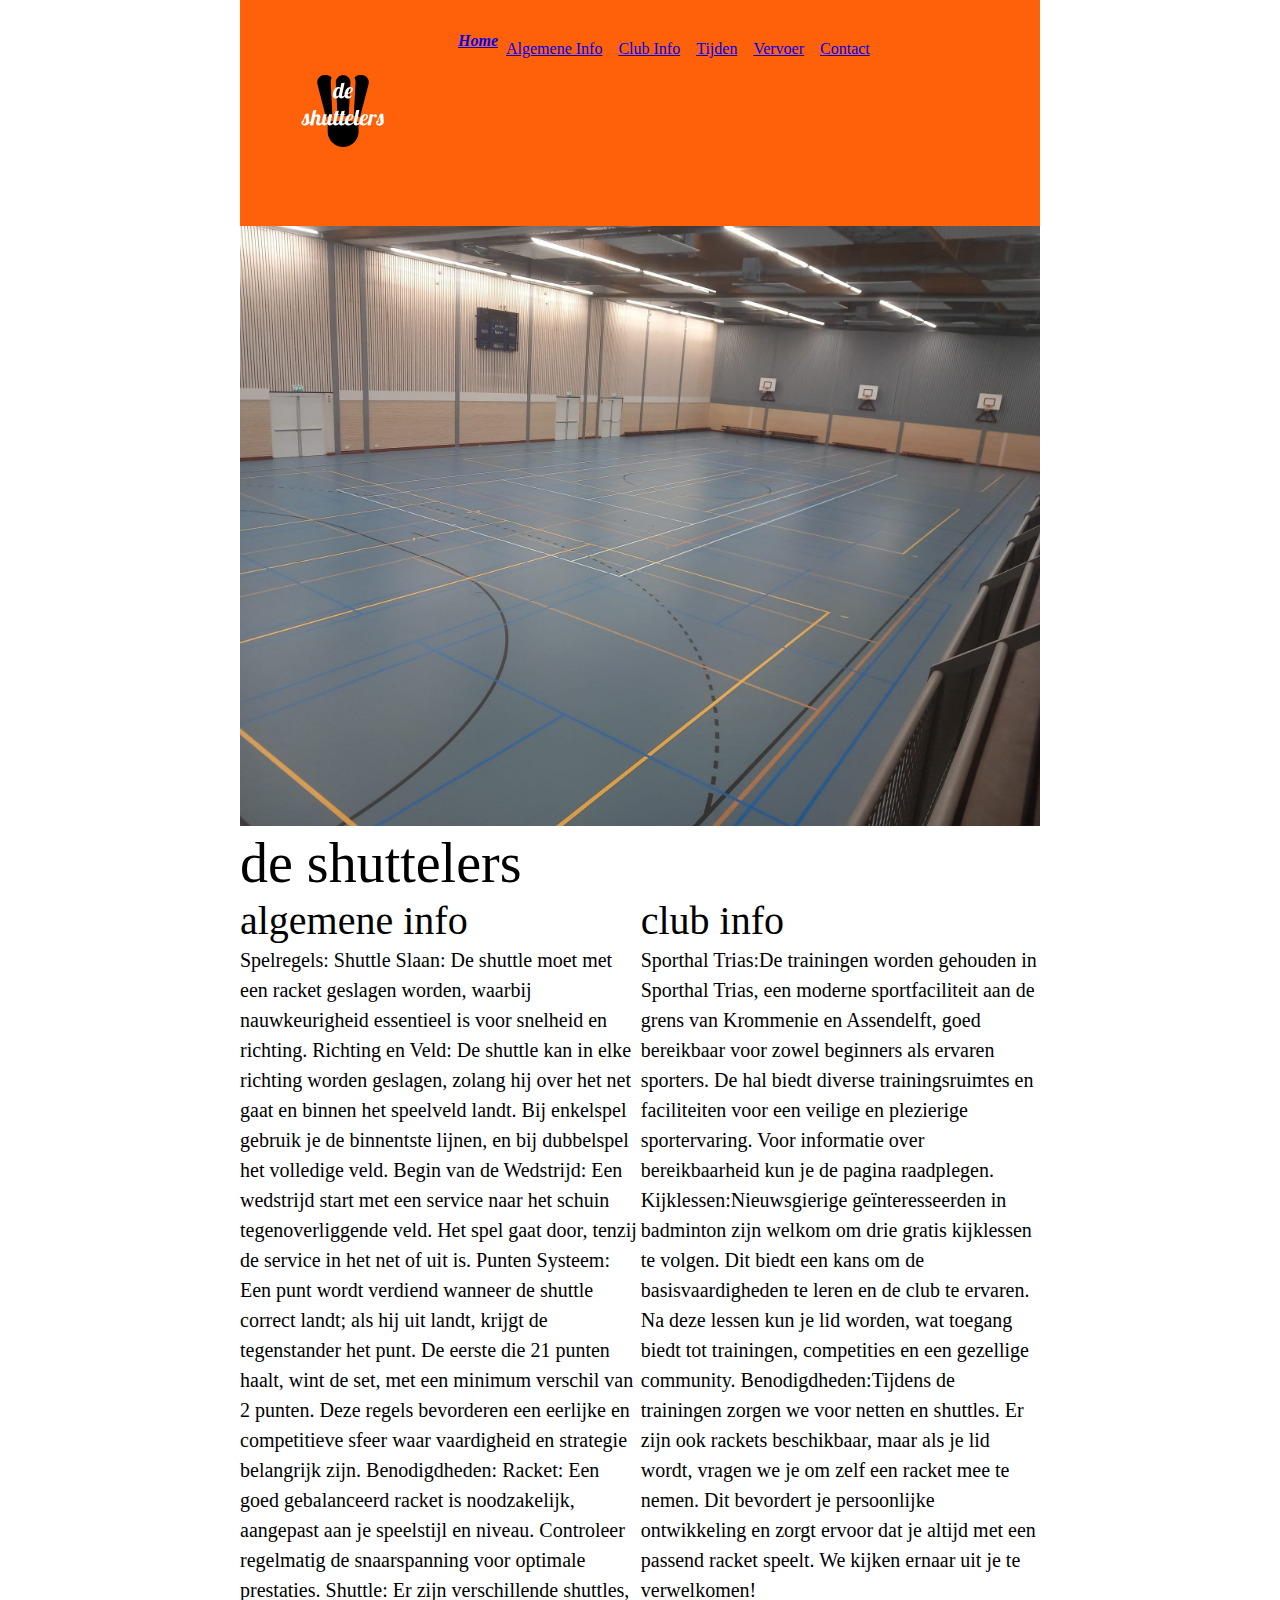
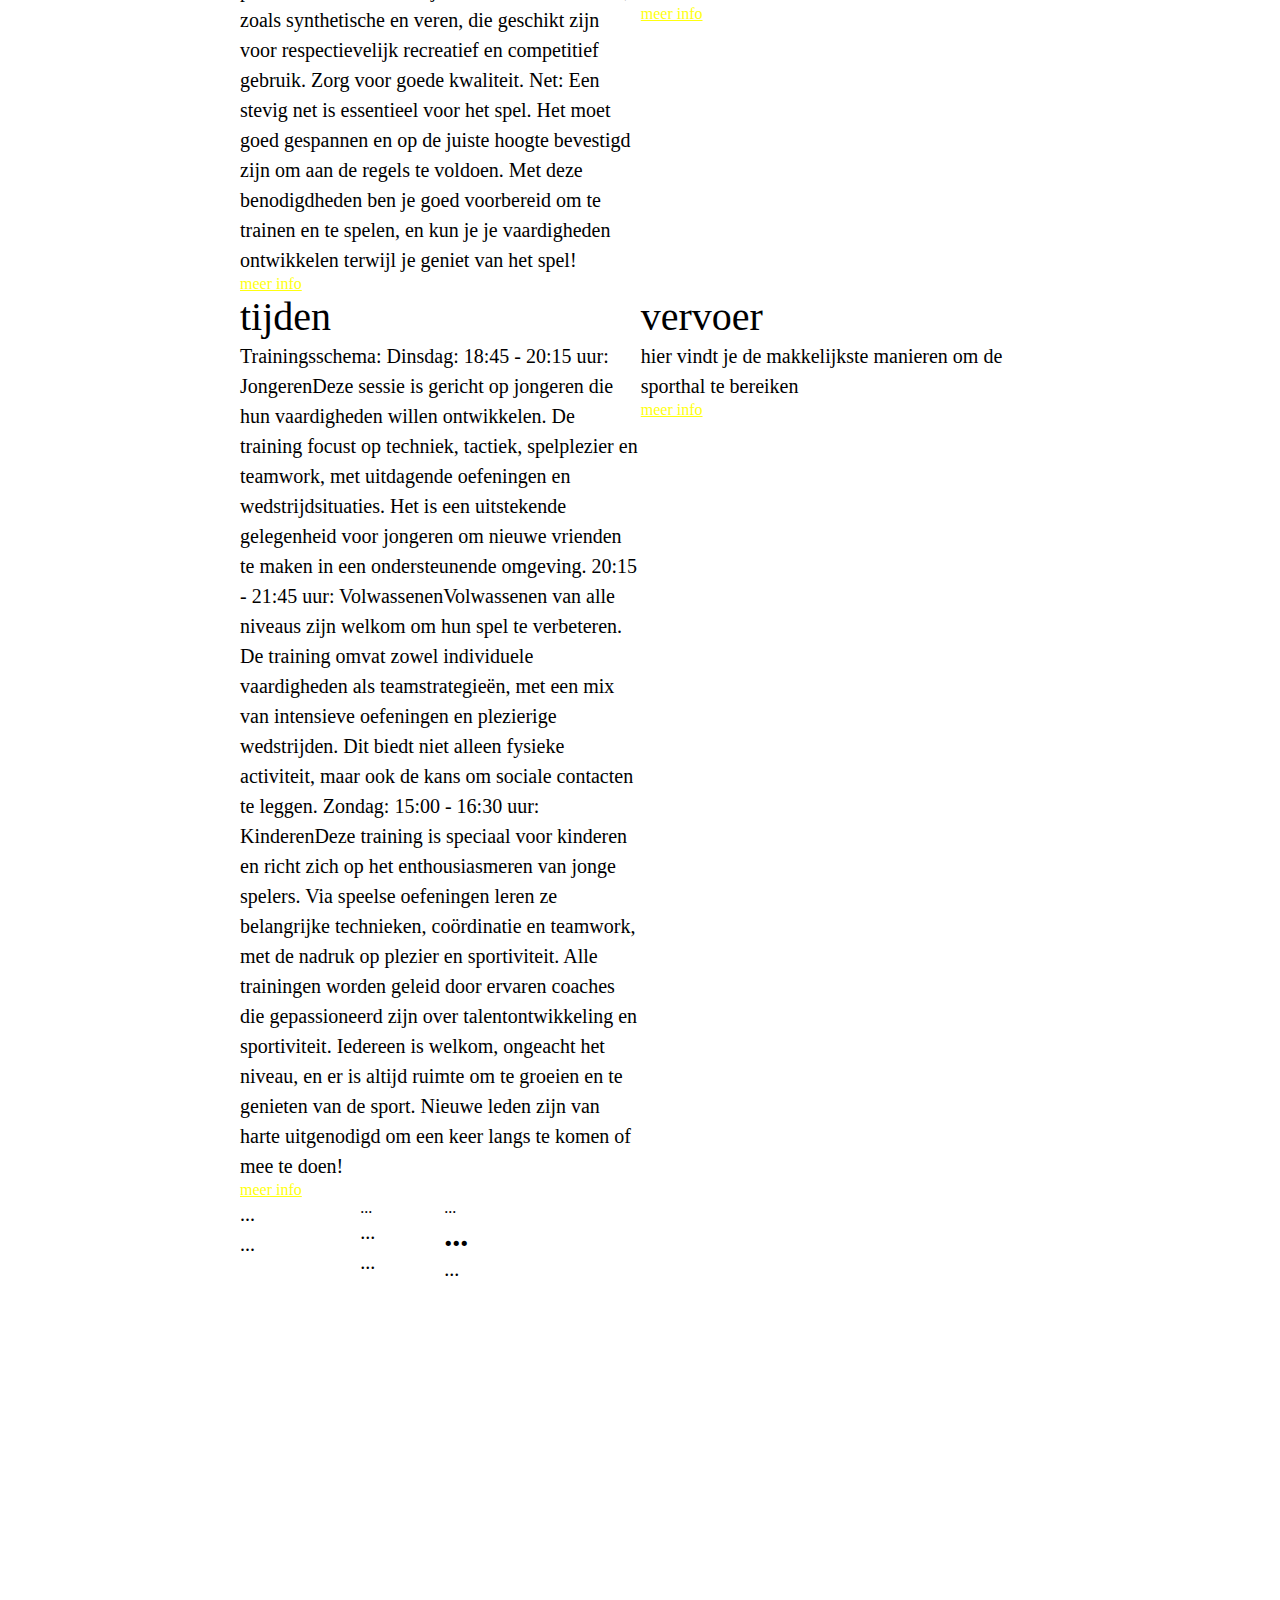
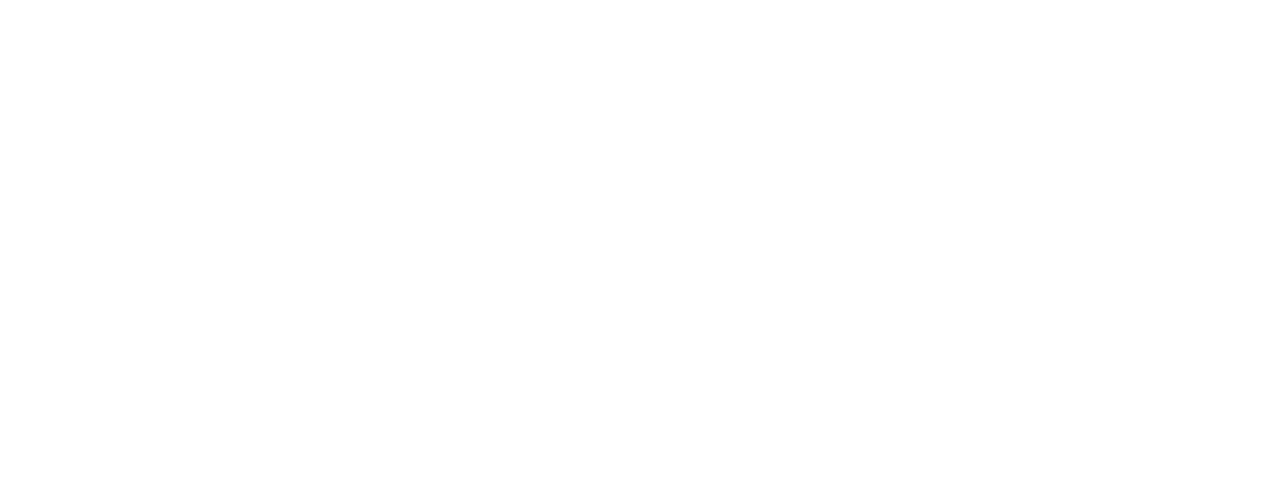
==== index.html @ aee412df "verbeteringen" ====
<!DOCTYPE html>
<html lang="en">
    <head>
        <meta charset="utf-8">
        <meta name = "keywords" content= "...">
        <meta name= "description" content="...">
        <link rel="stylesheet"
                type="text/css"
                href="./css/home_style.css"
                />
        <meta name= author content="...">
        <title>de shuttlers.home</title>

    </head>
    <body>
        <section id="allnav">
            <img id="mainlogo" src="img/logo.png" alt="logo">
            <nav id="computernav">
               
            
                <ul>
          
                    <li>
                        <em><strong> <a href="index.html">Home</a></strong></em>
                    </li>
                    <li>
                        <a href="algemene_info.html">Algemene Info</a>
                    </li>
                    <li>
                        <a href="club_info.html">Club Info</a>
                    </li>
                    <li>
                        <a href="tijden.html">Tijden</a>
                    </li>
                    <li>
                        <a href="vervoer.html">Vervoer</a>
                    </li>
                    <li>
                        <a href="contact.html">Contact</a>
                    </li>
                </ul>
            
            </nav>
            <section id="phonenav">
                <input type="checkbox" id="menu-toggle">
                <label for="menu-toggle" class="hamburger">
                    <span></span>
                    <span></span>
                    <span></span>
                </label>
    
                <nav class="menu">
                    <ul>
          
                        <li>
                            <em><strong><a href="index.html">Home</a></strong></em>
                        </li>
                        <li>
                            <a href="algemene_info.html">Algemene Info</a>
                        </li>
                        <li>
                            <a href="club_info.html">Club Info</a>
                        </li>
                        <li>
                            <a href="tijden.html">Tijden</a>
                        </li>
                        <li>
                            <a href="vervoer.html">Vervoer</a>
                        </li>
                        <li>
                            <a href="contact.html">Contact</a>
                        </li>
                    </ul>
                </nav>
            </section>
        </section>


        <header>
           
            <img id="headerImg" src="img/zaal.jpg" alt="zaal">
            <h1 class="mobile">
                de shuttelers
            </h1>
            <h1 class="desktop">
                de shuttelers
            </h1>
        </header>
      
        <article>
            <a href="#"></a>
            <header>
                 <h3 class="mobile">
                    algemene info
                </h3>
                <h3 class="desktop">
                    algemene info
                </h3>
    
            </header>
            <p>

Spelregels:
Shuttle Slaan: De shuttle moet met een racket geslagen worden, waarbij nauwkeurigheid essentieel is voor snelheid en richting.
Richting en Veld: De shuttle kan in elke richting worden geslagen, zolang hij over het net gaat en binnen het speelveld landt. Bij enkelspel gebruik je de binnentste lijnen, en bij dubbelspel het volledige veld.
Begin van de Wedstrijd: Een wedstrijd start met een service naar het schuin tegenoverliggende veld. Het spel gaat door, tenzij de service in het net of uit is.
Punten Systeem: Een punt wordt verdiend wanneer de shuttle correct landt; als hij uit landt, krijgt de tegenstander het punt. De eerste die 21 punten haalt, wint de set, met een minimum verschil van 2 punten.
Deze regels bevorderen een eerlijke en competitieve sfeer waar vaardigheid en strategie belangrijk zijn.
Benodigdheden:
Racket: Een goed gebalanceerd racket is noodzakelijk, aangepast aan je speelstijl en niveau. Controleer regelmatig de snaarspanning voor optimale prestaties.
Shuttle: Er zijn verschillende shuttles, zoals synthetische en veren, die geschikt zijn voor respectievelijk recreatief en competitief gebruik. Zorg voor goede kwaliteit.
Net: Een stevig net is essentieel voor het spel. Het moet goed gespannen en op de juiste hoogte bevestigd zijn om aan de regels te voldoen.
Met deze benodigdheden ben je goed voorbereid om te trainen en te spelen, en kun je je vaardigheden ontwikkelen terwijl je geniet van het spel!
    
            </p>
             <a href="algemene_info.html">meer info</a>
                
        </article>
        <article>
            <a href="#"></a>
            <header>
                <h3 class="mobile">
                    club info
                </h3>
                    <h3 class="desktop">
                        club info
                    </h3>
    
            </header>
            <p>
                Sporthal Trias:De trainingen worden gehouden in Sporthal Trias, een moderne sportfaciliteit aan de grens van Krommenie en Assendelft, goed bereikbaar voor zowel beginners als ervaren sporters. De hal biedt diverse trainingsruimtes en faciliteiten voor een veilige en plezierige sportervaring. Voor informatie over bereikbaarheid kun je de pagina <vervoer> raadplegen.
                Kijklessen:Nieuwsgierige geïnteresseerden in badminton zijn welkom om drie gratis kijklessen te volgen. Dit biedt een kans om de basisvaardigheden te leren en de club te ervaren. Na deze lessen kun je lid worden, wat toegang biedt tot trainingen, competities en een gezellige community.
                 Benodigdheden:Tijdens de trainingen zorgen we voor netten en shuttles. Er zijn ook rackets beschikbaar, maar als je lid wordt, vragen we je om zelf een racket mee te nemen. Dit bevordert je persoonlijke ontwikkeling en zorgt ervoor dat je altijd met een passend racket speelt. We kijken ernaar uit je te verwelkomen!
    
            </p>
            <a href="club_info.html">meer info</a>
                
        </article>
        <article>
            <a href="#"></a>
            <header>
                <h3 class="mobile">
                    tijden
                </h3>
                <h3 class="desktop">
                    tijden
                </h3>
    
            </header>
            <p>
                Trainingsschema:
                Dinsdag:
                18:45 - 20:15 uur: JongerenDeze sessie is gericht op jongeren die hun vaardigheden willen ontwikkelen. De training focust op techniek, tactiek, spelplezier en teamwork, met uitdagende oefeningen en wedstrijdsituaties. Het is een uitstekende gelegenheid voor jongeren om nieuwe vrienden te maken in een ondersteunende omgeving.
                20:15 - 21:45 uur: VolwassenenVolwassenen van alle niveaus zijn welkom om hun spel te verbeteren. De training omvat zowel individuele vaardigheden als teamstrategieën, met een mix van intensieve oefeningen en plezierige wedstrijden. Dit biedt niet alleen fysieke activiteit, maar ook de kans om sociale contacten te leggen.
                Zondag:
                15:00 - 16:30 uur: KinderenDeze training is speciaal voor kinderen en richt zich op het enthousiasmeren van jonge spelers. Via speelse oefeningen leren ze belangrijke technieken, coördinatie en teamwork, met de nadruk op plezier en sportiviteit.
                Alle trainingen worden geleid door ervaren coaches die gepassioneerd zijn over talentontwikkeling en sportiviteit. Iedereen is welkom, ongeacht het niveau, en er is altijd ruimte om te groeien en te genieten van de sport. Nieuwe leden zijn van harte uitgenodigd om een keer langs te komen of mee te doen!
    
            </p>
            <a href="tijden.html">meer info</a>
            
        </article>
        <article>
            <a href="#"></a>
            <header>
                <h3 class="mobile">
                    vervoer
                </h3>
                <h3 class="desktop">
                    vervoer
                </h3>
    
            </header>
            <p>
                    
                hier vindt je de makkelijkste manieren om de sporthal te bereiken  
    
            </p>
            <a href="vervoer.html">meer info</a>
                
        </article>

        <footer>
            <section id="section1">
                <a href="#"></a>
                <p>
                    ...

                </p>
                <p>
                    ...

                </p>
                <a href="#"></a>

            </section>
            <section id =section2>
                <aside>
                    <header>
                        ...
                    </header>
                    <p>
                        ...
                    </p>
                    <p>
                        ...
                    </p>
                    <a href="#"></a>
                </aside>
                <article>
                    <header>
                        ...
                    </header>
                    <h1>
                        ...
                    </h1>
                    <p>
                        ...
                    </p>
                    <a href="#"></a>

                </article>
                <section>
                    <a href="#"></a>
                    <a href="#"></a>
                    <a href="#"></a>
                    <a href="#"></a>
                    <a href="#"></a>
                    <a href="#"></a>

                </section>
               

            </section>
        </footer>
        
    </body>
</html>
---- css/home_style.css ----
*
{
    border:0;
    margin:0;
    padding:0;
}
  body
  {
      width: 800px;
      margin: auto;
      display: grid;
      background-color: #FFF;
      grid-template-areas:
      "navtag      navtag      "
      "headertag   headertag   "
      "article1tag article2tag "
      "article3tag article4tag "
      "footertag   footertag   "
      ;
  
  }
  /* de definities  h1.mobile t/m p zijn om overeen te komen met de figma styles */
  
  h1.mobile
  {
      font-family: ABeeZee;
      font-size: 40px;
      font-style: normal;
      font-weight: 400;
      line-height: 120%;
  
  }
  h2.mobile
  {
      font-family: ABeeZee;
      font-size: 36px;
      font-style: normal;
      font-weight: 400;
      line-height: 120%;
  
  }
  h3.mobile
  {
      font-family: ABeeZee;
      font-size: 32px;
      font-style: normal;
      font-weight: 400;
      line-height: 120%;
  
  }
  h4.mobile
  {
      font-family: ABeeZee;
      font-size: 24px;
      font-style: normal;
      font-weight: 400;
      line-height: 140%;
  
  }
  h1.desktop
  {
      font-family: ABeeZee;
      font-size: 56px;
      font-style: normal;
      font-weight: 400;
      line-height: 120%;
  
  }
  h2.desktop
  {
      font-family: ABeeZee;
      font-size: 48px;
      font-style: normal;
      font-weight: 400;
      line-height: 120%;
  
  }
  h3.desktop
  {
      font-family: ABeeZee;
      font-size: 40px;
      font-style: normal;
      font-weight: 400;
      line-height: 120%;
  
  }
  h4.desktop
  {
      font-family: ABeeZee;
      font-size: 32px;
      font-style: normal;
      font-weight: 400;
      line-height: 130%;
  
  }
  p
  {
      font-family: "Open Sans";
      font-size: 20px;
      font-style: normal;
      font-weight: 400;
      line-height: 150%; 
  
  }
  p>img
  {
      width: 50%;
  }
  #allnav
  {
      background-color: #FF600A;
      grid-area: navtag;
  
  }
  a
  {
    
      height: 100%;
      float: left;
  }
  #mainlogo
      {
          float: left;
      }
  a>img
      {
      display: block;
      margin: auto;
      height: 100%;
  }
  #headerImg
      {
          width: 100%;
      }
  ul
  {
      
      text-align: center; 
      display: block;
  }
  ul>li
  {
      display: inline;
  
  }
  ul>li>a
  {
      padding:8px;
  
  }
  nav
  {
      clear: right;
      padding-top: 2em;
      padding-bottom: 2em;
      background-color: #FF600A;
  }
  article>a
  {
      color: #FFFF10;
  
  }
  #article1
  {
      grid-area: article1tag;
  
  }
  #article2
  {
      grid-area: article2tag;
  
  }
  #article3
  {
      grid-area: article3tag;
  
  }
  #article4
  {
      grid-area: article4tag;
  
  }
 header
 {
    grid-area: headertag;

 }
  
  footer
  {
      clear: both;
      width: 100%;
  }
  #section1
  {
      width: 30%;
      float: left;
  }
  #section2
  {
      width: 70%;
      float: left;
  }
  #section2>aside
  {
      width: 30%;
      float: left;
  }
  #section2>article
  {
      width: 30%;
      float: left;
  }
  #section2>section
  {
      width: 40%;
      float: left;
  }
  #section2>section>a>img
  {
      width: 20%;
      margin: 5%;
  }
  #menu-toggle
  {
      display: none;
  
  }
  .hamburger
  {
      position: relative;
      display: inline-block;
      width: 30px;
      height: 20px;
      cursor: pointer;
  
  }
  .hamburger span
  {
      position: absolute;
      left: 0;
      right: 0;
      height: 3px;
      background-color: #FFFF10;
  
  }
  .hamburger span:nth-child(1)
  {
      top: 0;
  
  }
  .hamburger span:nth-child(2)
  {
      top: 9px;
  
  }
  .hamburger span:nth-child(3)
  {
      bottom:  0;
  
  }
  .menu
  {
      position: absolute;
      top: 0;
      right: -300px;
      width: 300px;
      height: 100%;
      background-color: #FF600A;
      color: #FFF;
  
  
  }
  .menu ul
  {
      list-style-type: none;
      padding: 0;
      margin: 0;
  
  }
  .menu li ul
  {
      padding: 10px;
  }
  .menu li ul a
  {
      color: #FFF;
      text-decoration: none;
  }
  #menu-toggle:checked~.menu
  {
      left: 0;
  }
  @media screen and (min-width:769px)
  {
      #phonenav,.mobile
      {
      display: none;
  
      }   
      
  }
  @media screen and (max-width:768px) 
  {
      #computernav,.desktop
      {
      display: none;
  
      }
      
  }
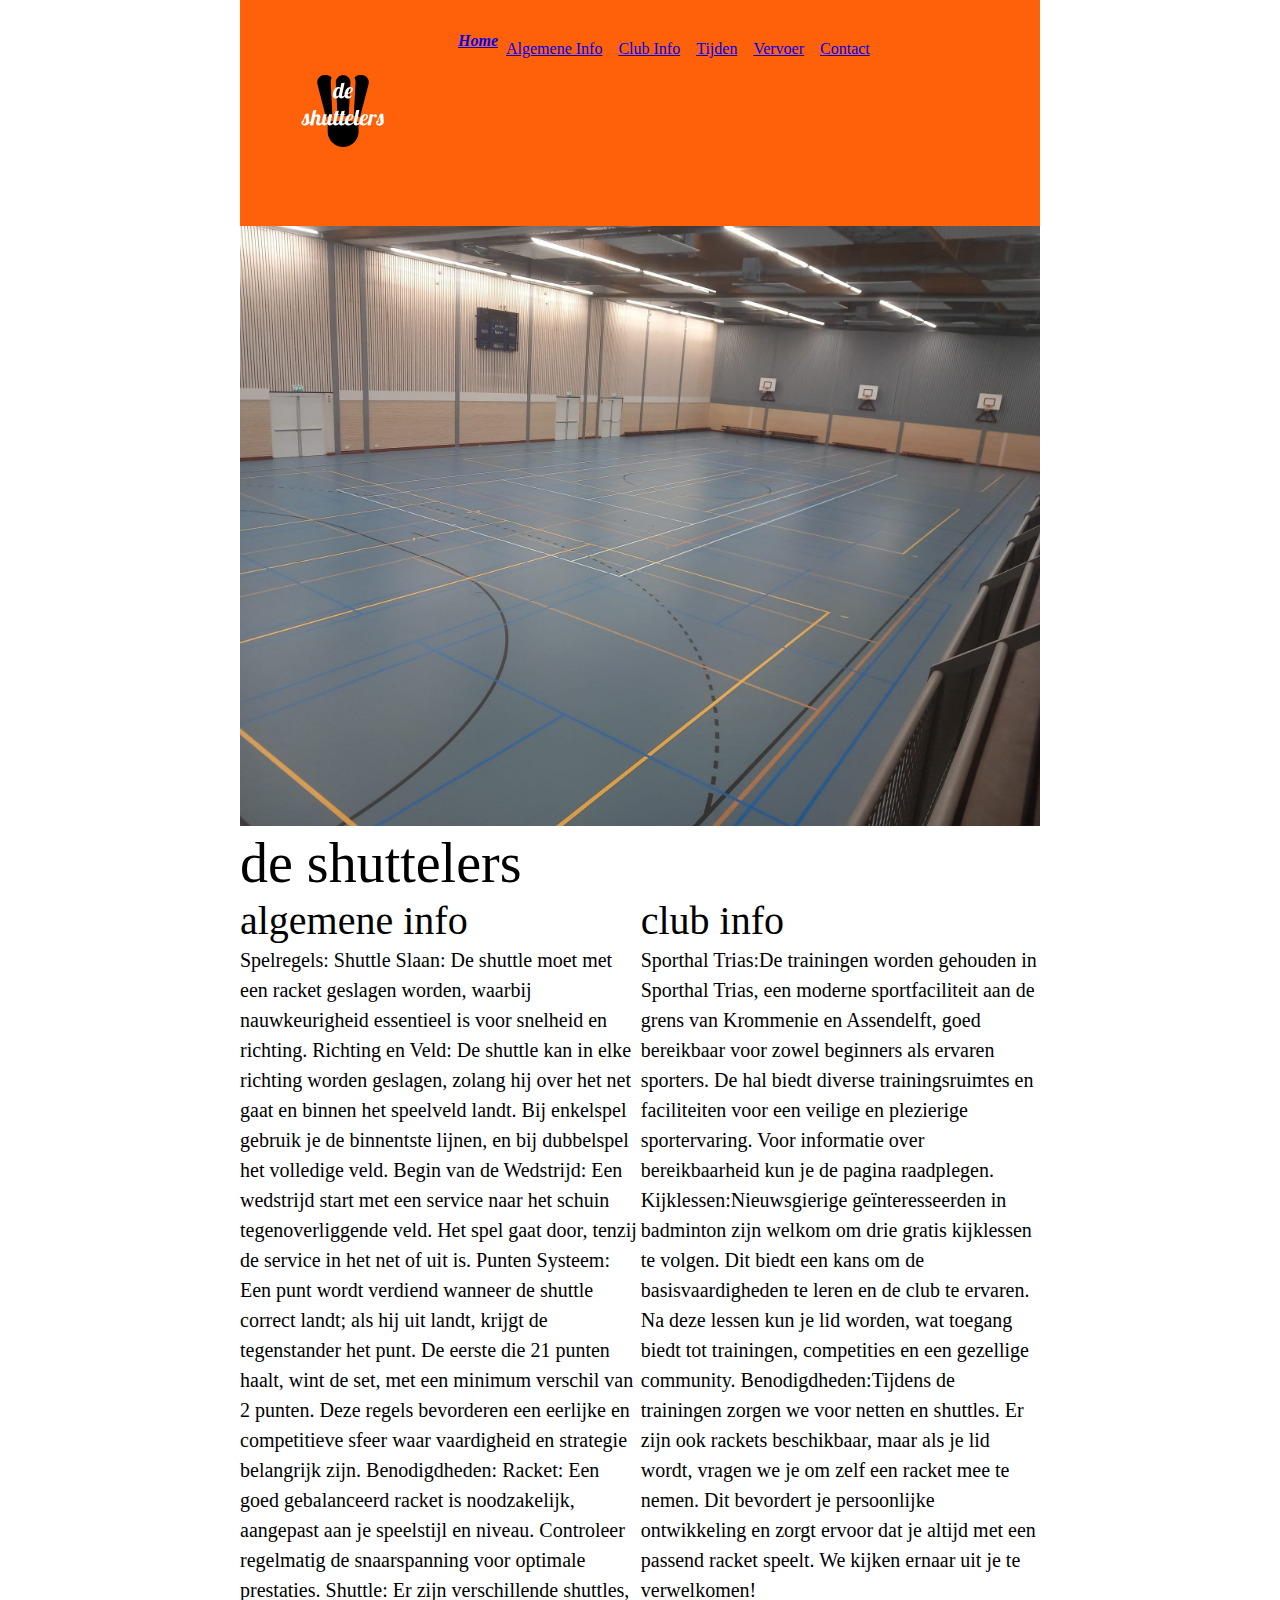
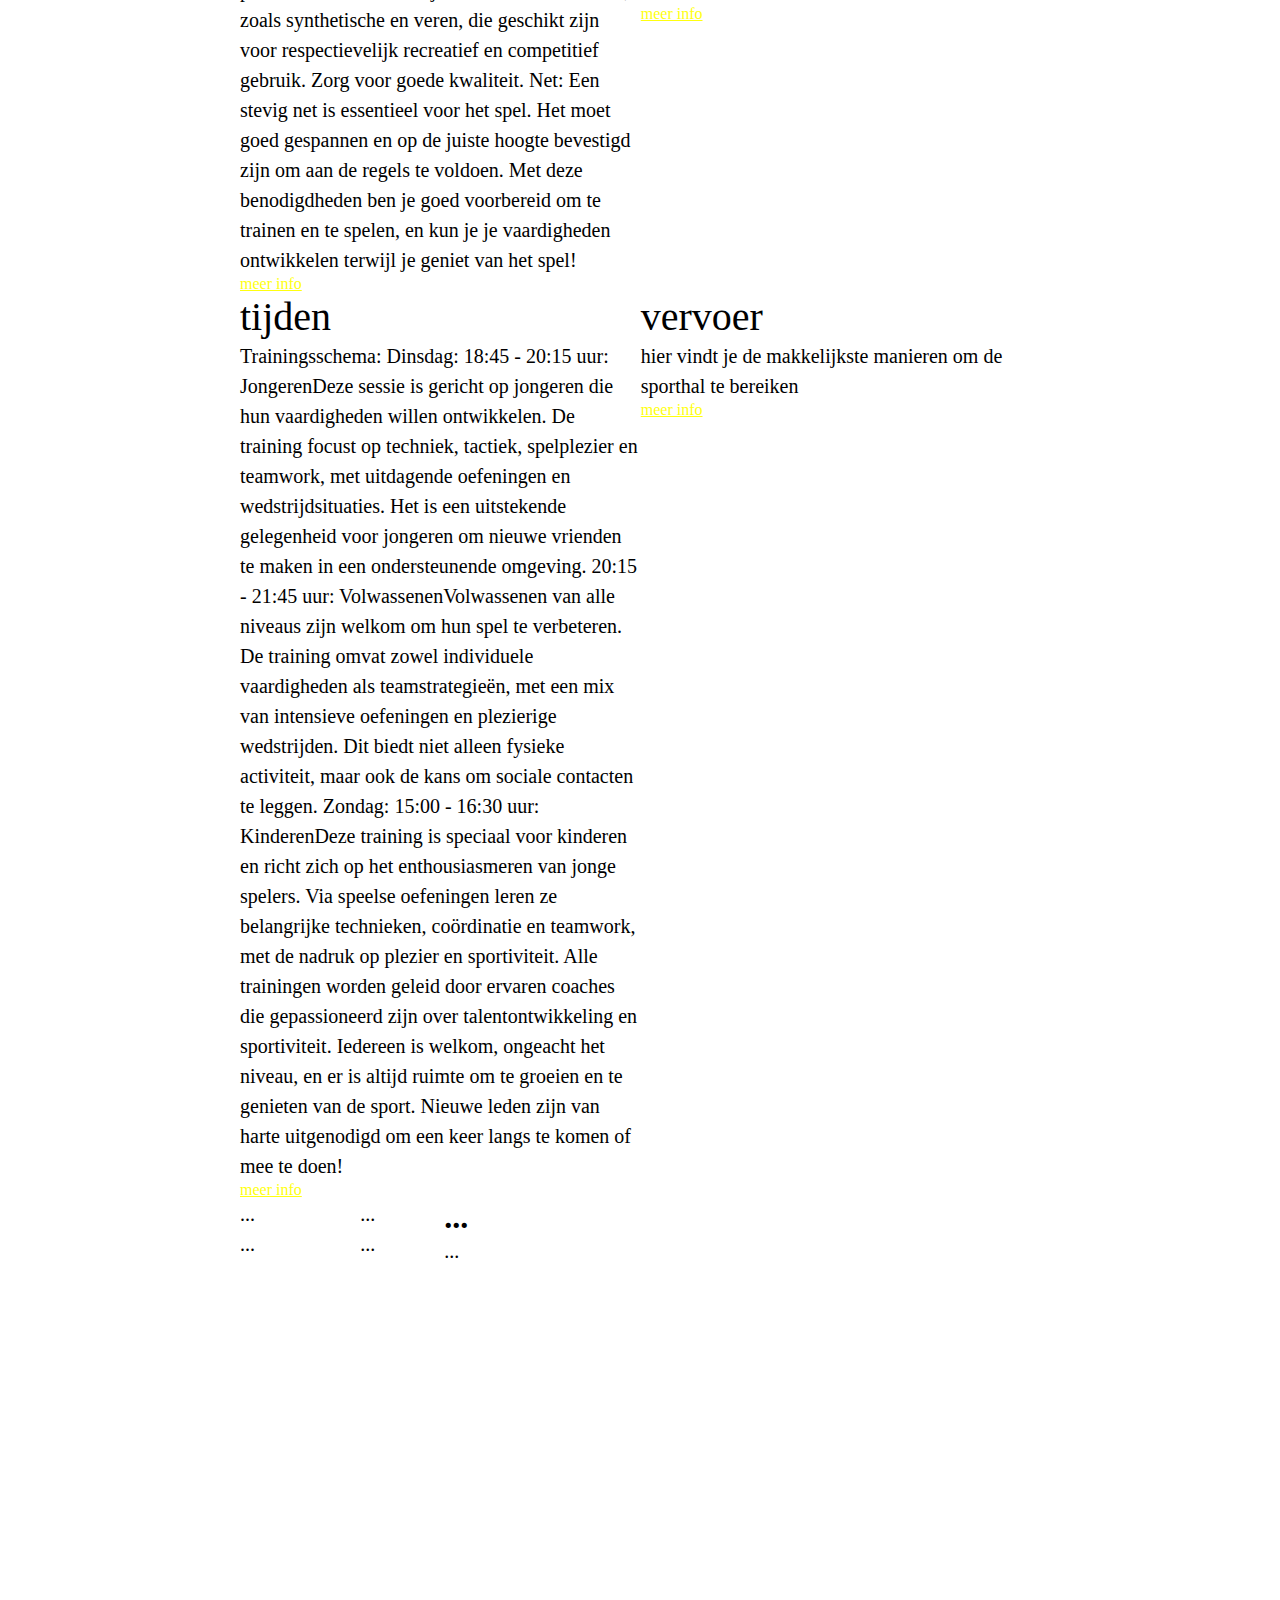
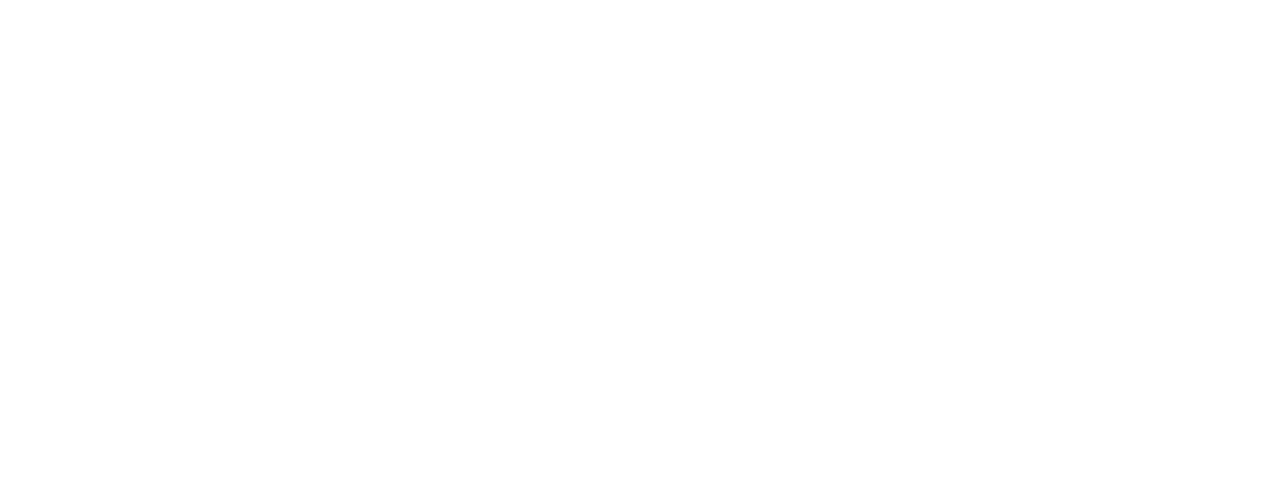
==== commit a30b0922: "verbeteringen" ====
--- a/index.html
+++ b/index.html
@@ -128,7 +128,7 @@
     
             </header>
             <p>
-                Sporthal Trias:De trainingen worden gehouden in Sporthal Trias, een moderne sportfaciliteit aan de grens van Krommenie en Assendelft, goed bereikbaar voor zowel beginners als ervaren sporters. De hal biedt diverse trainingsruimtes en faciliteiten voor een veilige en plezierige sportervaring. Voor informatie over bereikbaarheid kun je de pagina <vervoer> raadplegen.
+                Sporthal Trias:De trainingen worden gehouden in Sporthal Trias, een moderne sportfaciliteit aan de grens van Krommenie en Assendelft, goed bereikbaar voor zowel beginners als ervaren sporters. De hal biedt diverse trainingsruimtes en faciliteiten voor een veilige en plezierige sportervaring. Voor informatie over bereikbaarheid kun je de pagina raadplegen.
                 Kijklessen:Nieuwsgierige geïnteresseerden in badminton zijn welkom om drie gratis kijklessen te volgen. Dit biedt een kans om de basisvaardigheden te leren en de club te ervaren. Na deze lessen kun je lid worden, wat toegang biedt tot trainingen, competities en een gezellige community.
                  Benodigdheden:Tijdens de trainingen zorgen we voor netten en shuttles. Er zijn ook rackets beschikbaar, maar als je lid wordt, vragen we je om zelf een racket mee te nemen. Dit bevordert je persoonlijke ontwikkeling en zorgt ervoor dat je altijd met een passend racket speelt. We kijken ernaar uit je te verwelkomen!
     
@@ -196,9 +196,7 @@
             </section>
             <section id =section2>
                 <aside>
-                    <header>
-                        ...
-                    </header>
+                   
                     <p>
                         ...
                     </p>
@@ -208,9 +206,7 @@
                     <a href="#"></a>
                 </aside>
                 <article>
-                    <header>
-                        ...
-                    </header>
+                   
                     <h1>
                         ...
                     </h1>
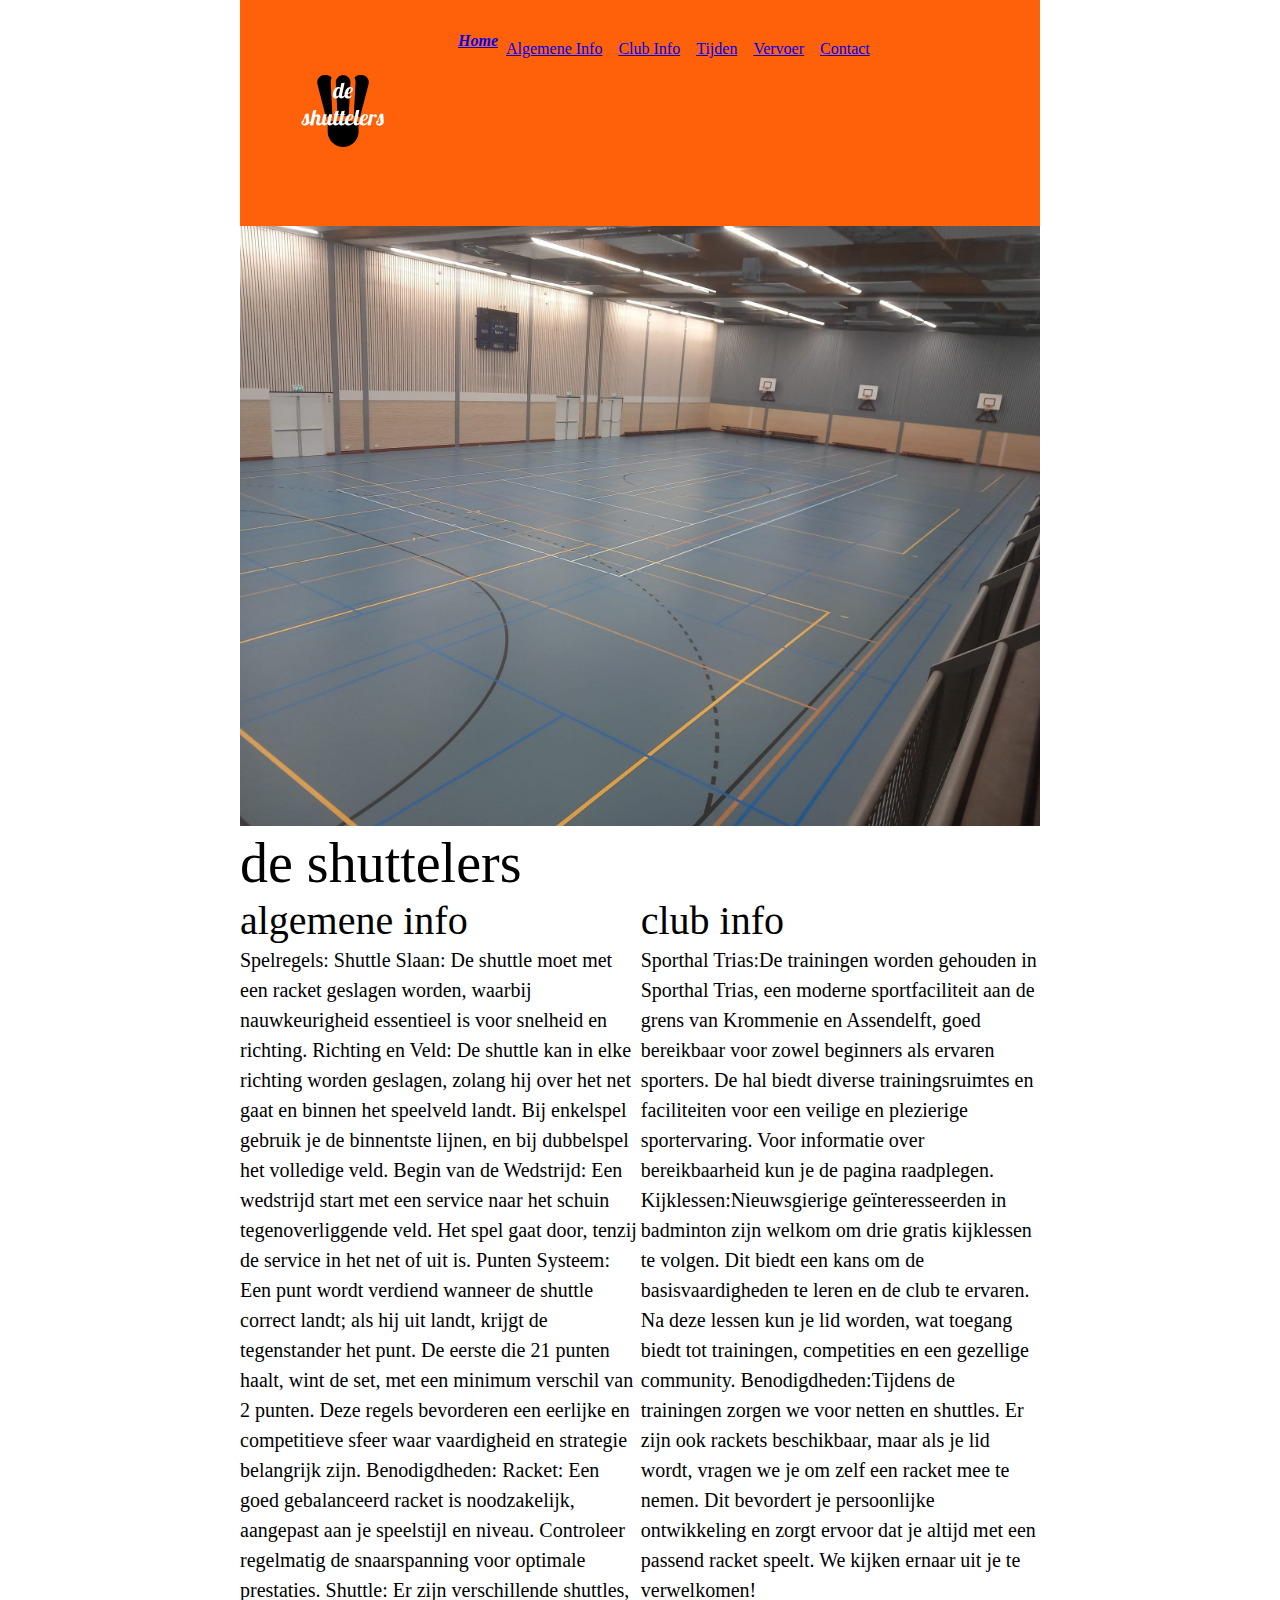
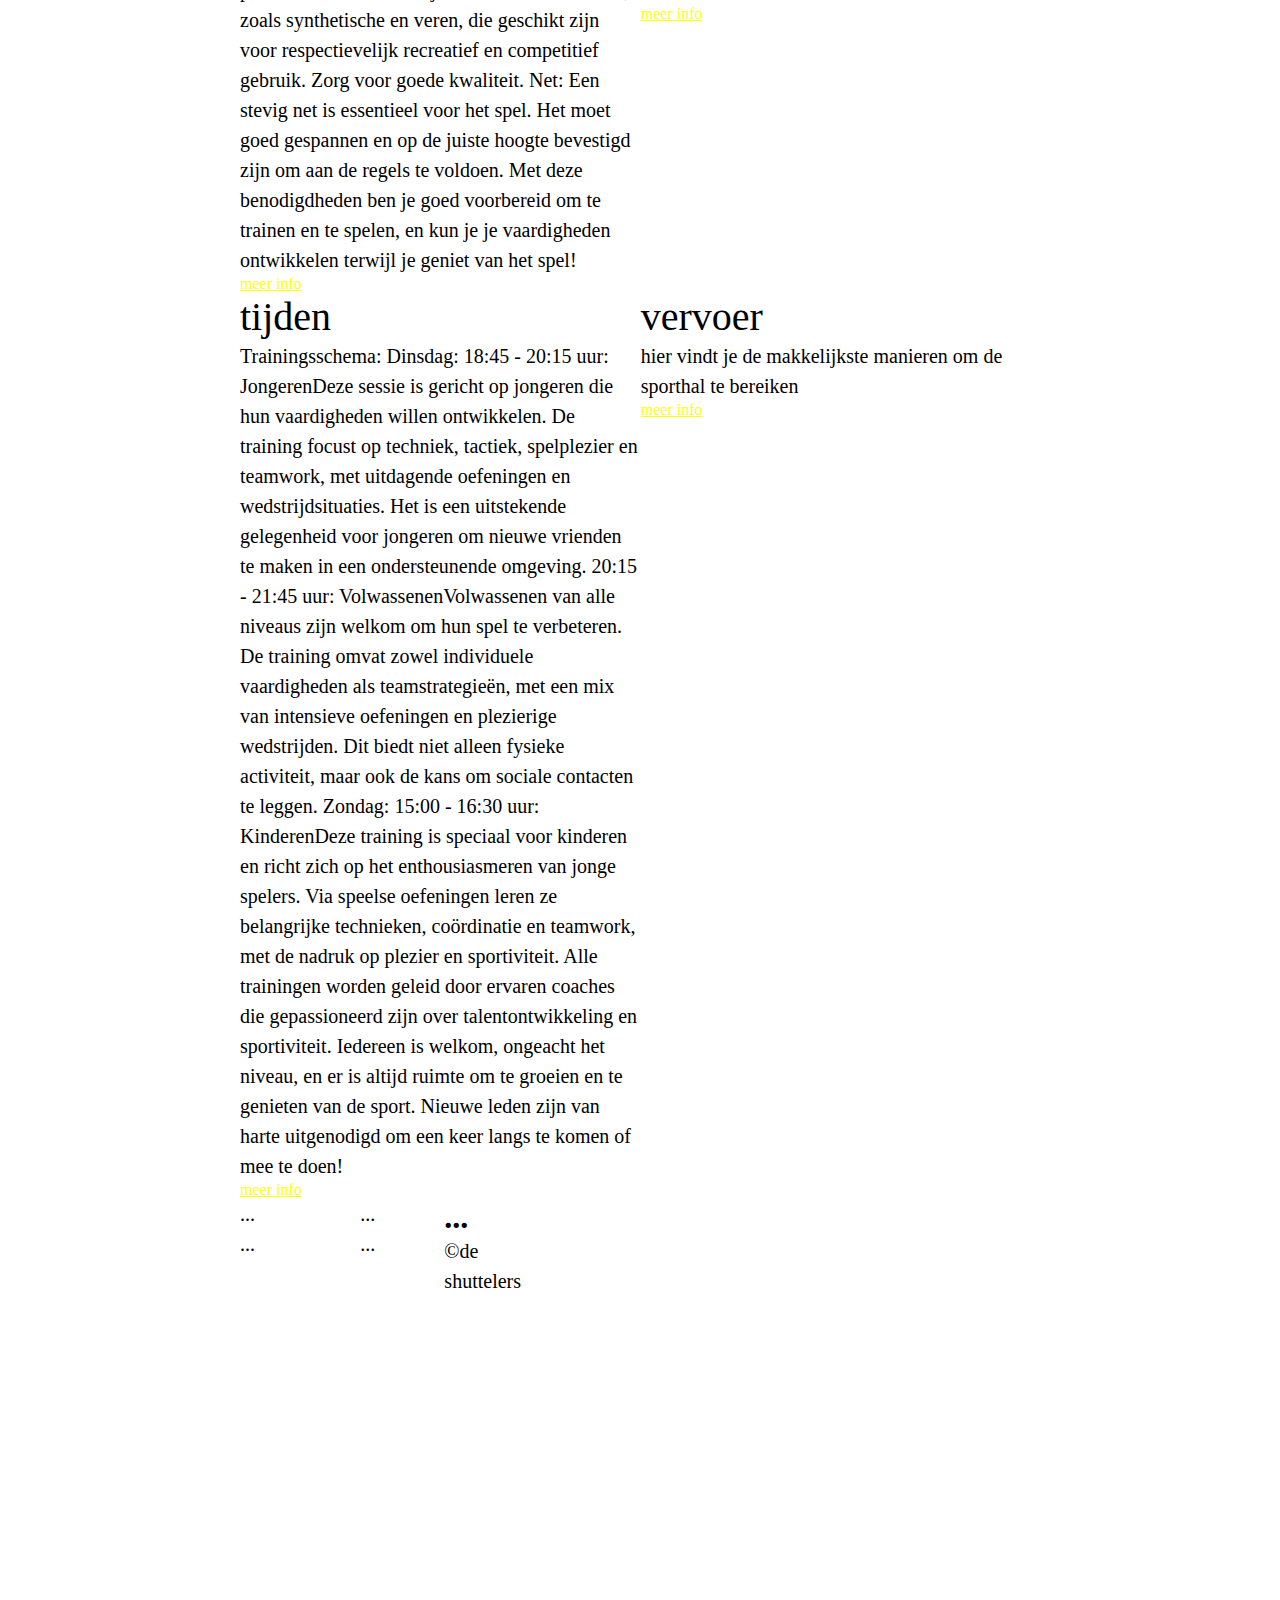
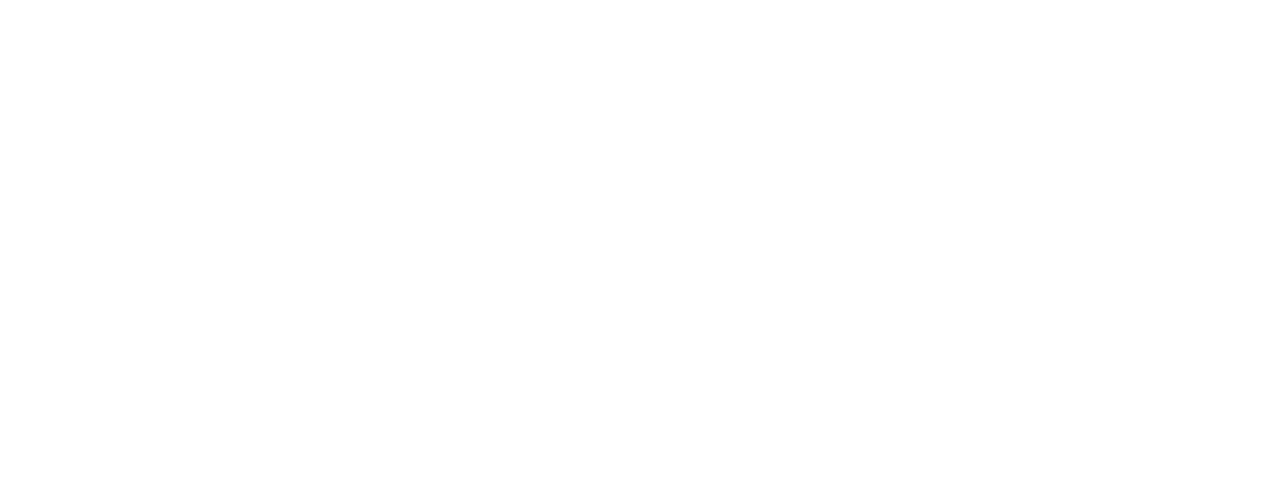
==== commit 1ab5ea64: "+ &copy" ====
--- a/index.html
+++ b/index.html
@@ -1,9 +1,10 @@
 <!DOCTYPE html>
-<html lang="en">
+<html lang="nl">
     <head>
         <meta charset="utf-8">
         <meta name = "keywords" content= "...">
         <meta name= "description" content="...">
+        <meta name="author" content="Menno de Wever">
         <link rel="stylesheet"
                 type="text/css"
                 href="./css/home_style.css"
@@ -211,7 +212,7 @@
                         ...
                     </h1>
                     <p>
-                        ...
+                      &copy;de shuttelers
                     </p>
                     <a href="#"></a>
 
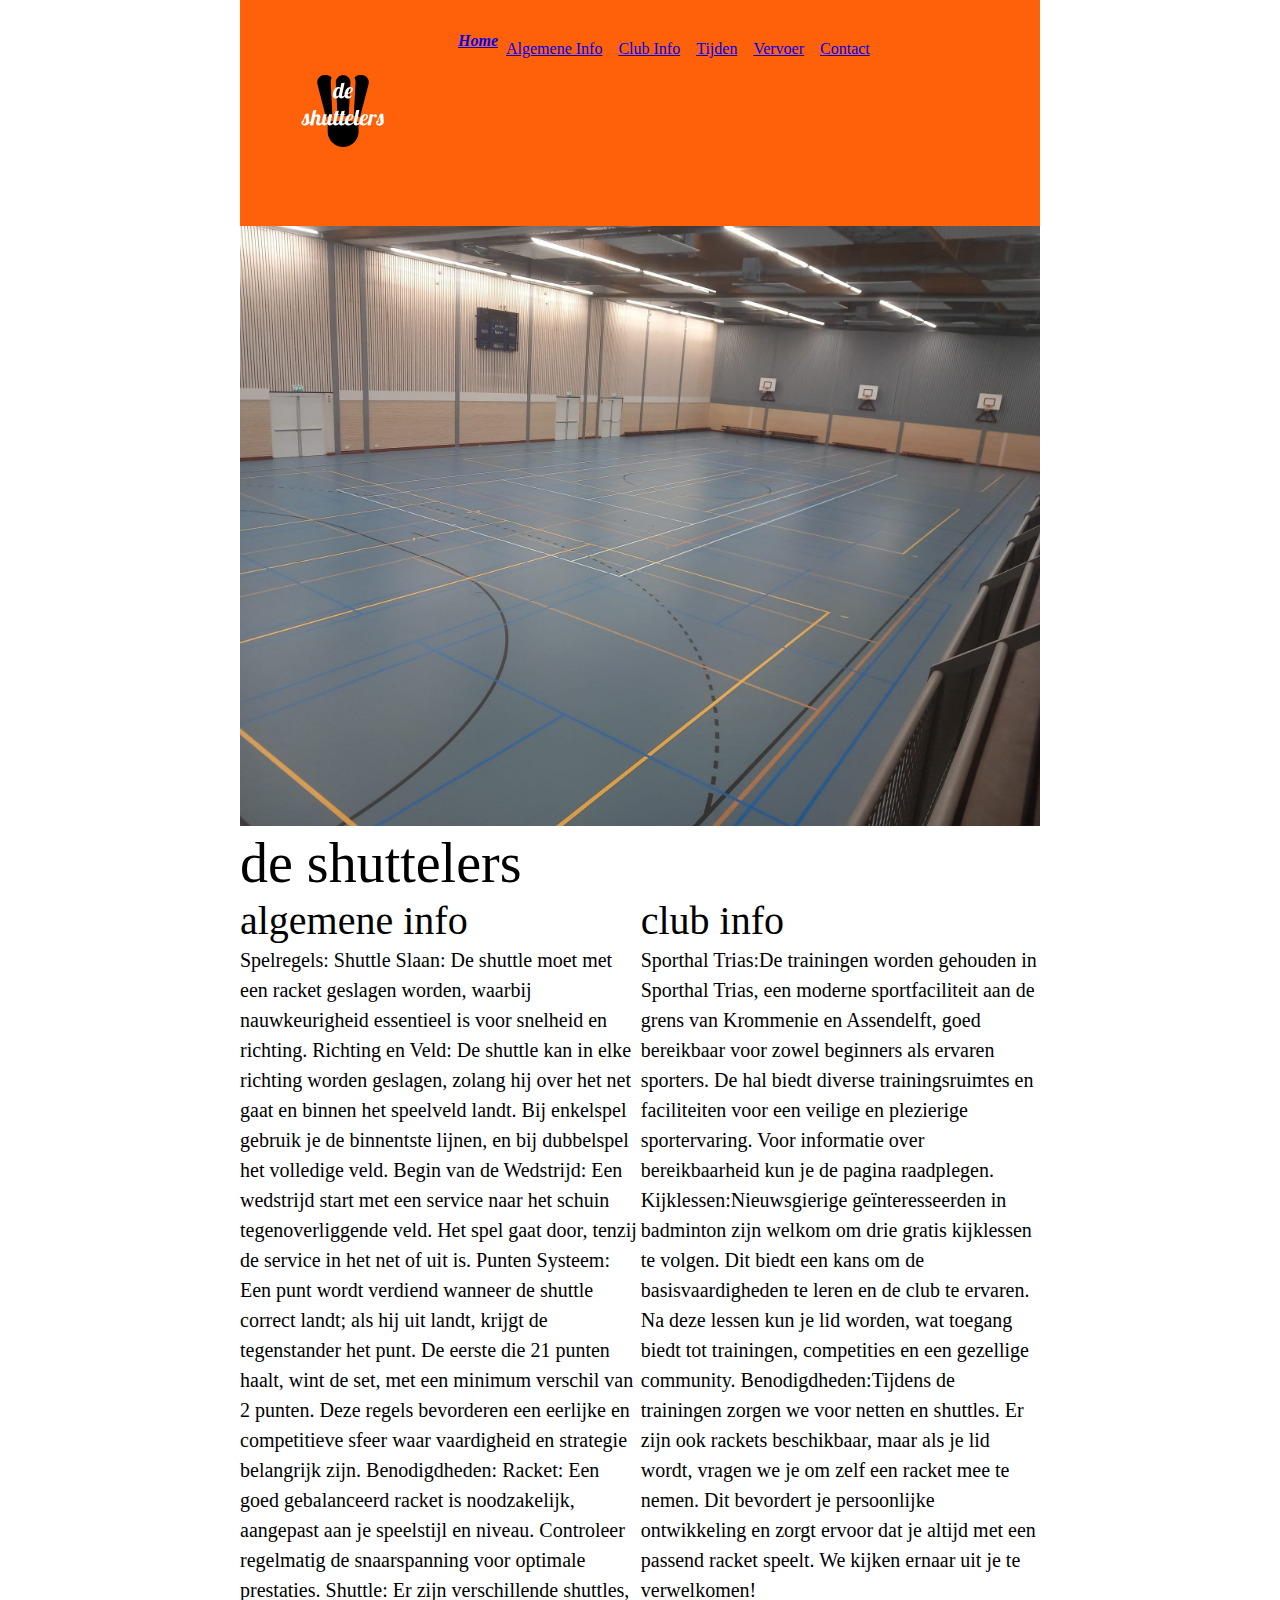
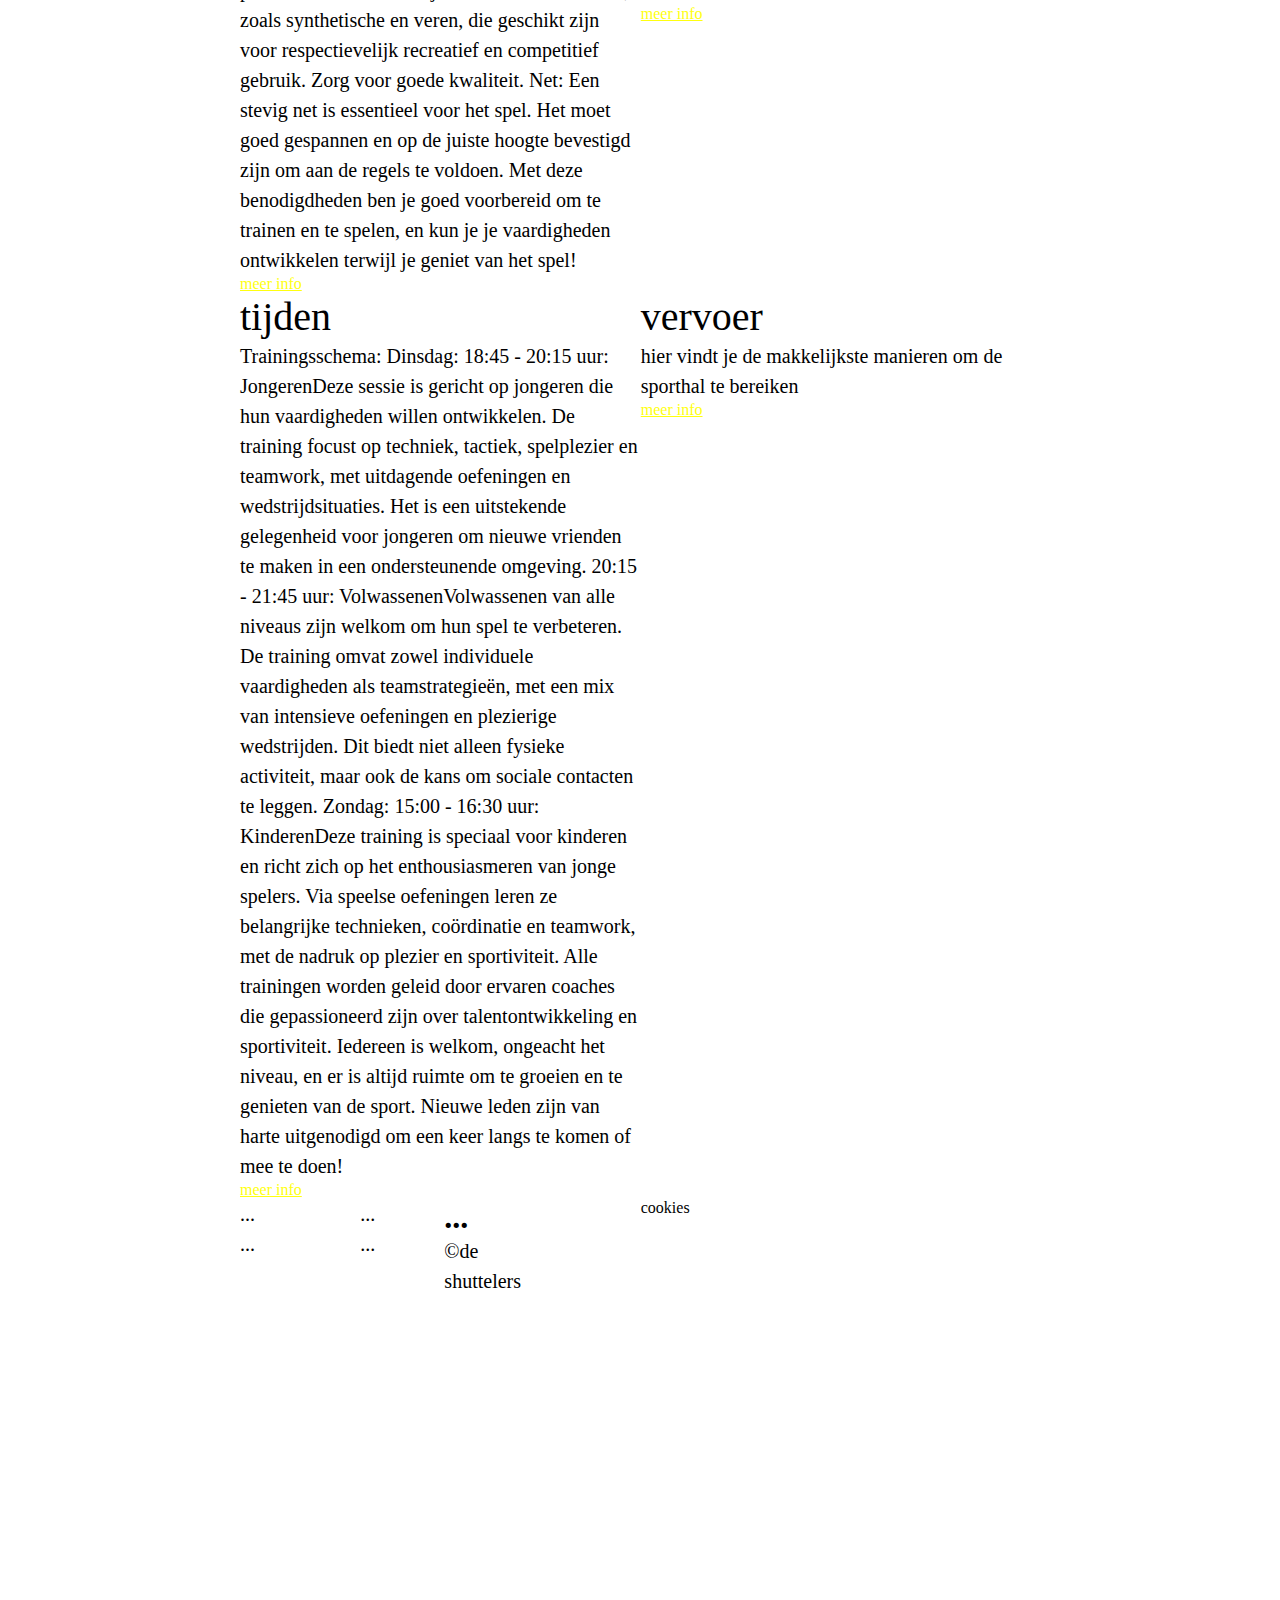
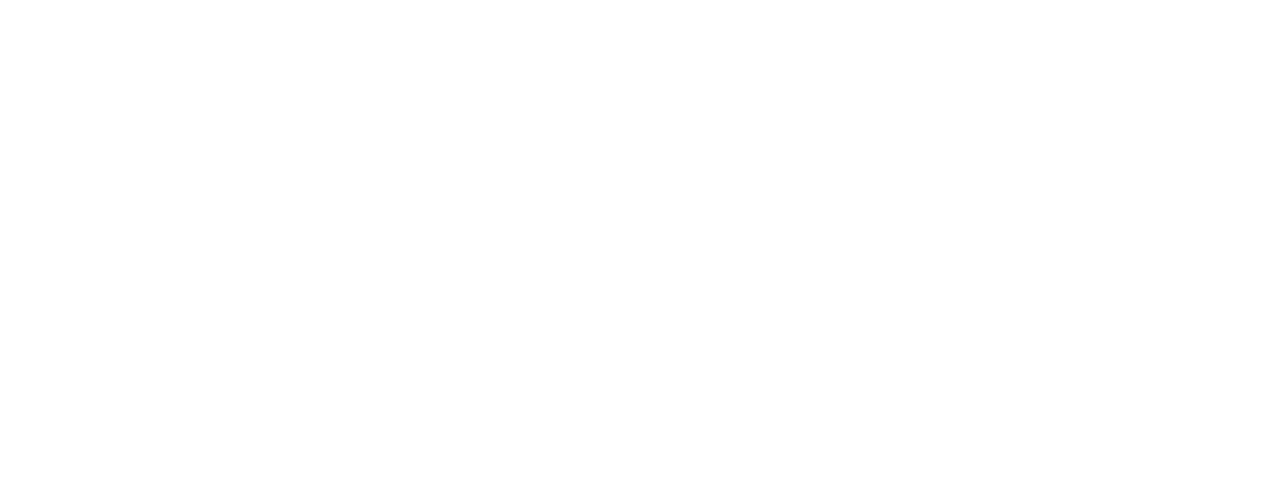
==== commit b6fbb46f: "cookies erbij" ====
--- a/index.html
+++ b/index.html
@@ -230,6 +230,7 @@
 
             </section>
         </footer>
+        <aside id="cookies">cookies</aside>
         
     </body>
 </html>--- a/css/home_style.css
+++ b/css/home_style.css
@@ -308,4 +308,9 @@
   
       }
       
+  }
+  #cookies
+  {
+    z-index: 9999;
+
   }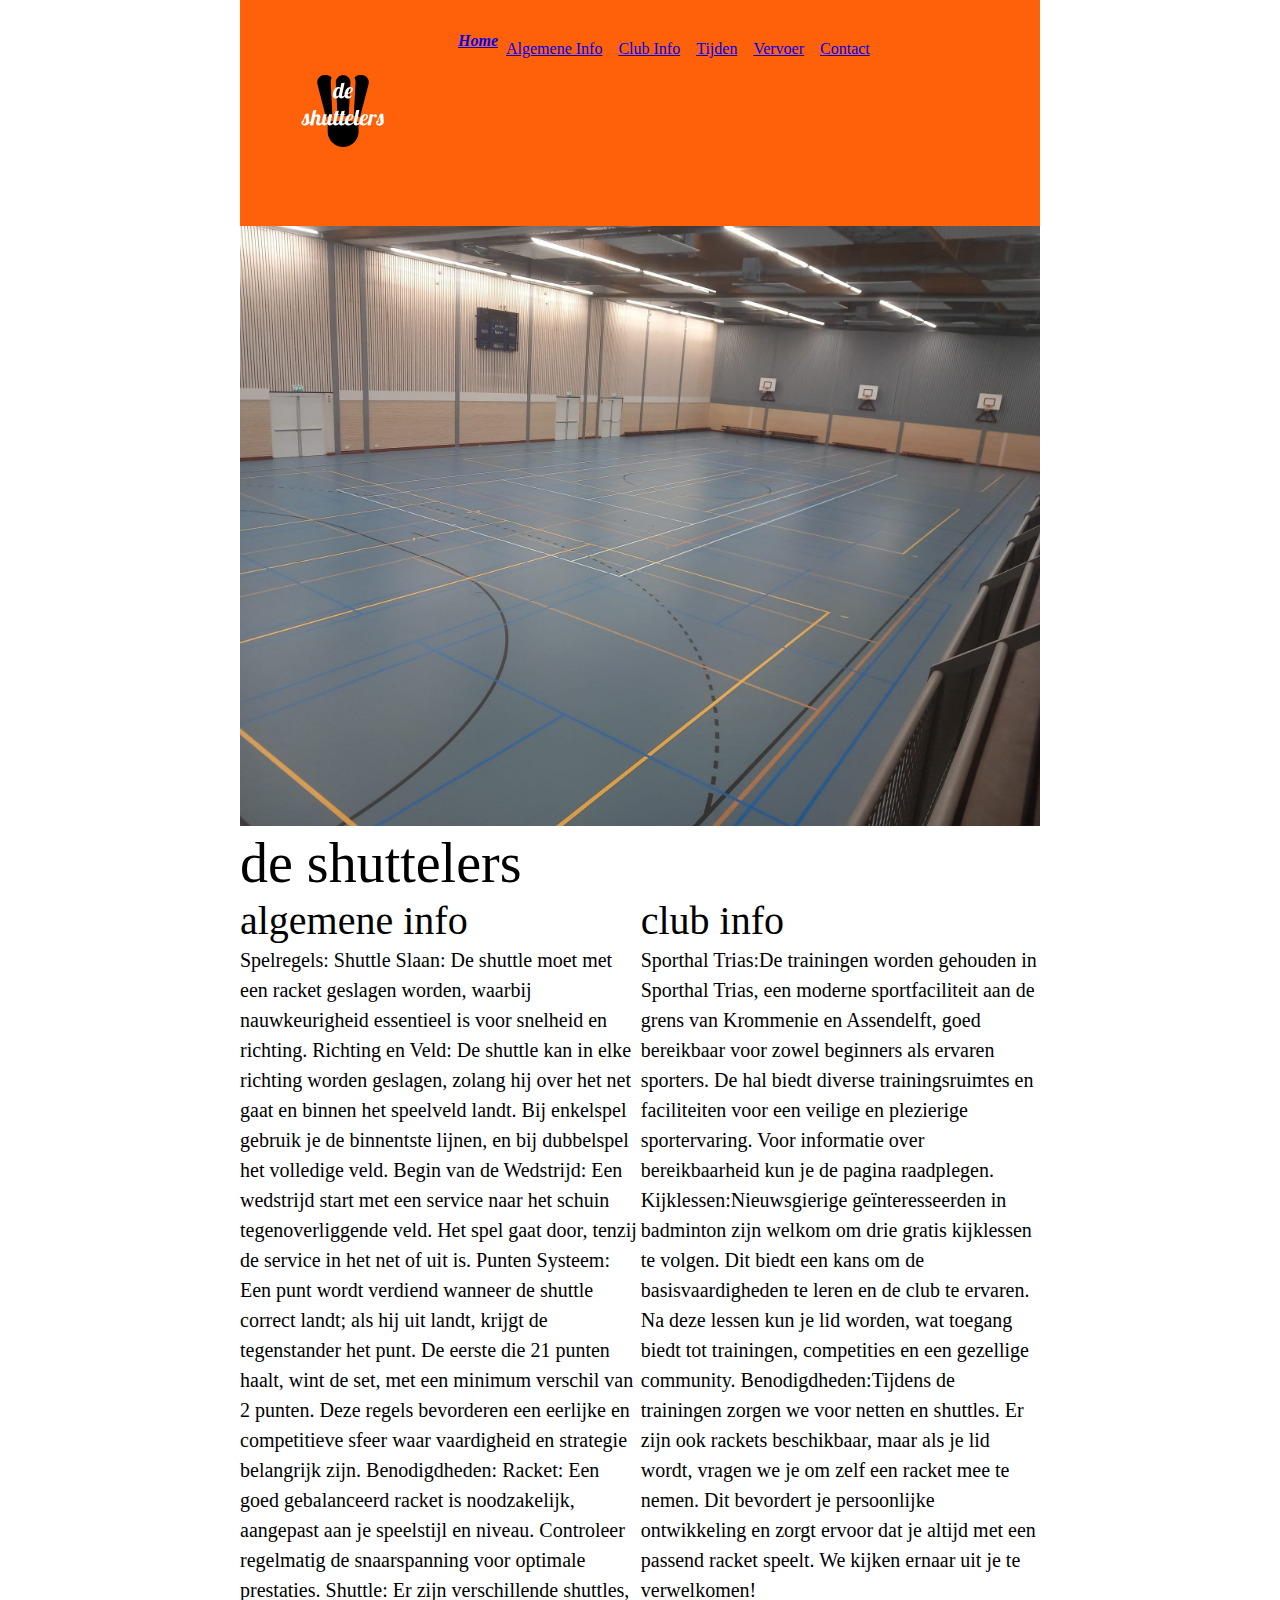
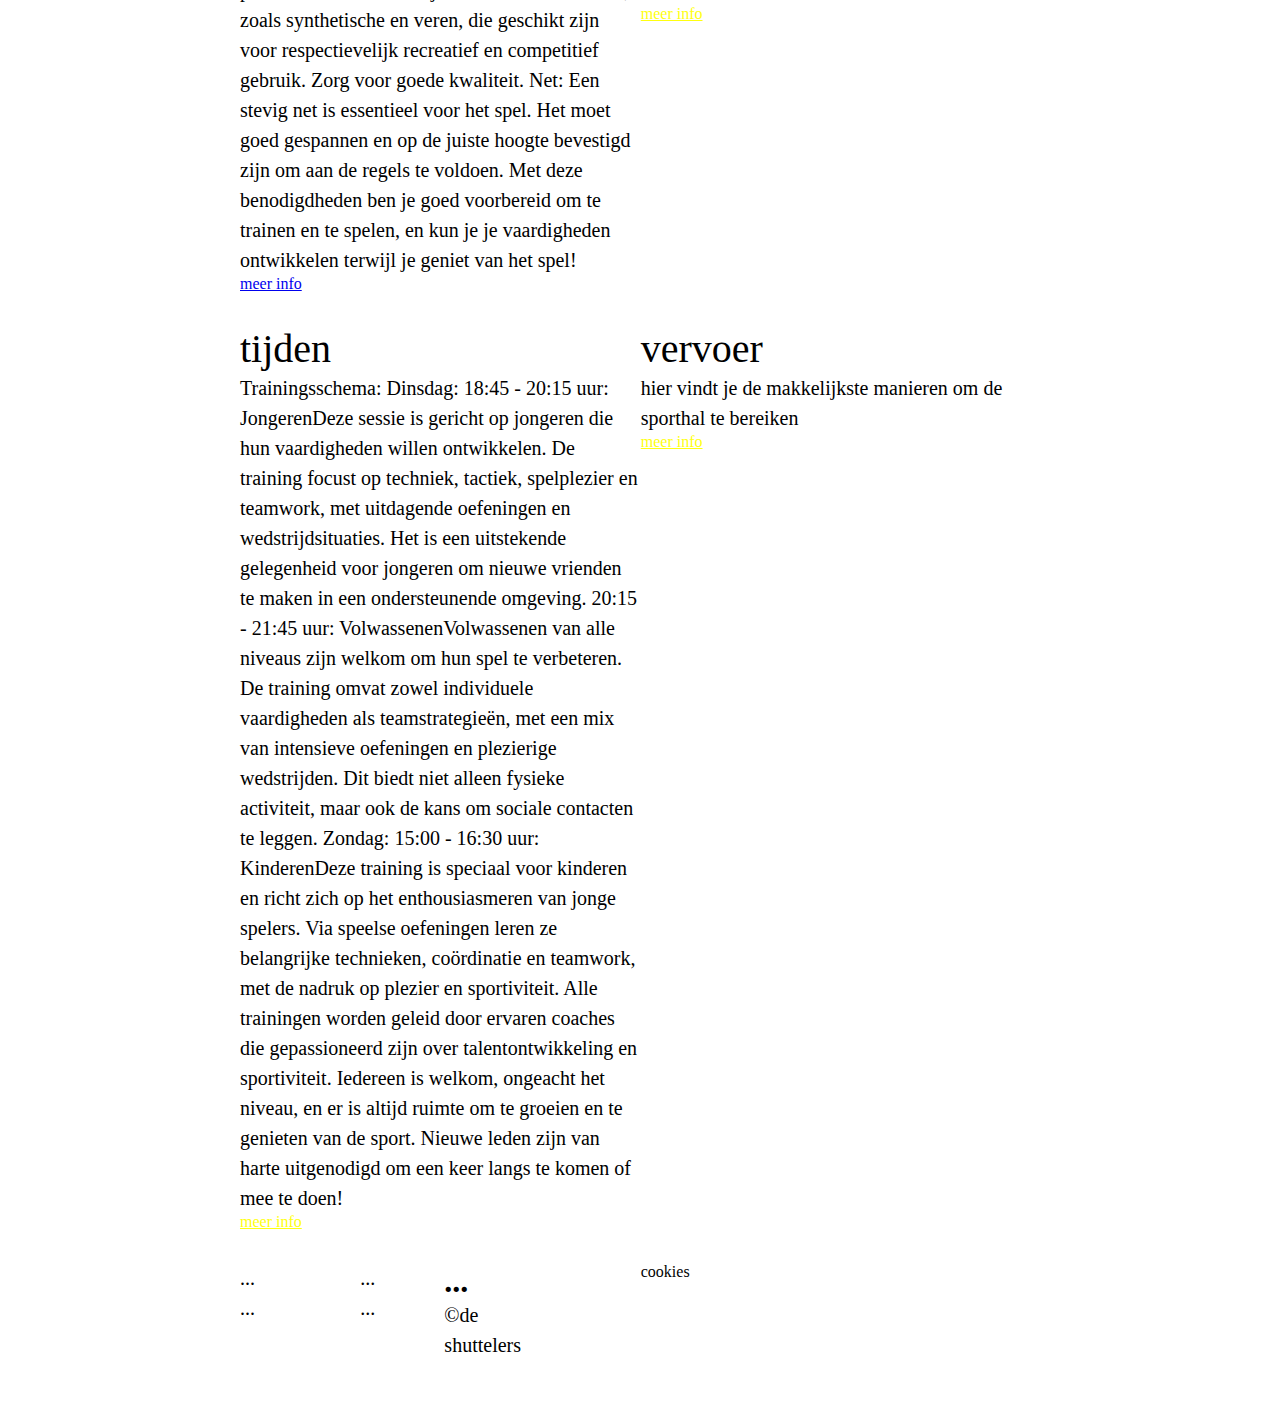
==== commit 1ad71bc0: "aanpasing" ====
--- a/index.html
+++ b/index.html
@@ -89,7 +89,7 @@
         </header>
       
         <article>
-            <a href="#"></a>
+            
             <header>
                  <h3 class="mobile">
                     algemene info
@@ -114,8 +114,9 @@
 Met deze benodigdheden ben je goed voorbereid om te trainen en te spelen, en kun je je vaardigheden ontwikkelen terwijl je geniet van het spel!
     
             </p>
+            <footer>
              <a href="algemene_info.html">meer info</a>
-                
+            </footer>  
         </article>
         <article>
             <a href="#"></a>
--- a/css/home_style.css
+++ b/css/home_style.css
@@ -115,7 +115,7 @@
   a
   {
     
-      height: 100%;
+      height: 50px;
       float: left;
   }
   #mainlogo
@@ -313,4 +313,16 @@
   {
     z-index: 9999;
 
+  }
+  a:hover
+  {
+    border-color: #FF600A;
+    border-style: double;
+    border-width: 1rem;
+
+  }
+  a:active
+  {
+    color: #FF600A;
+
   }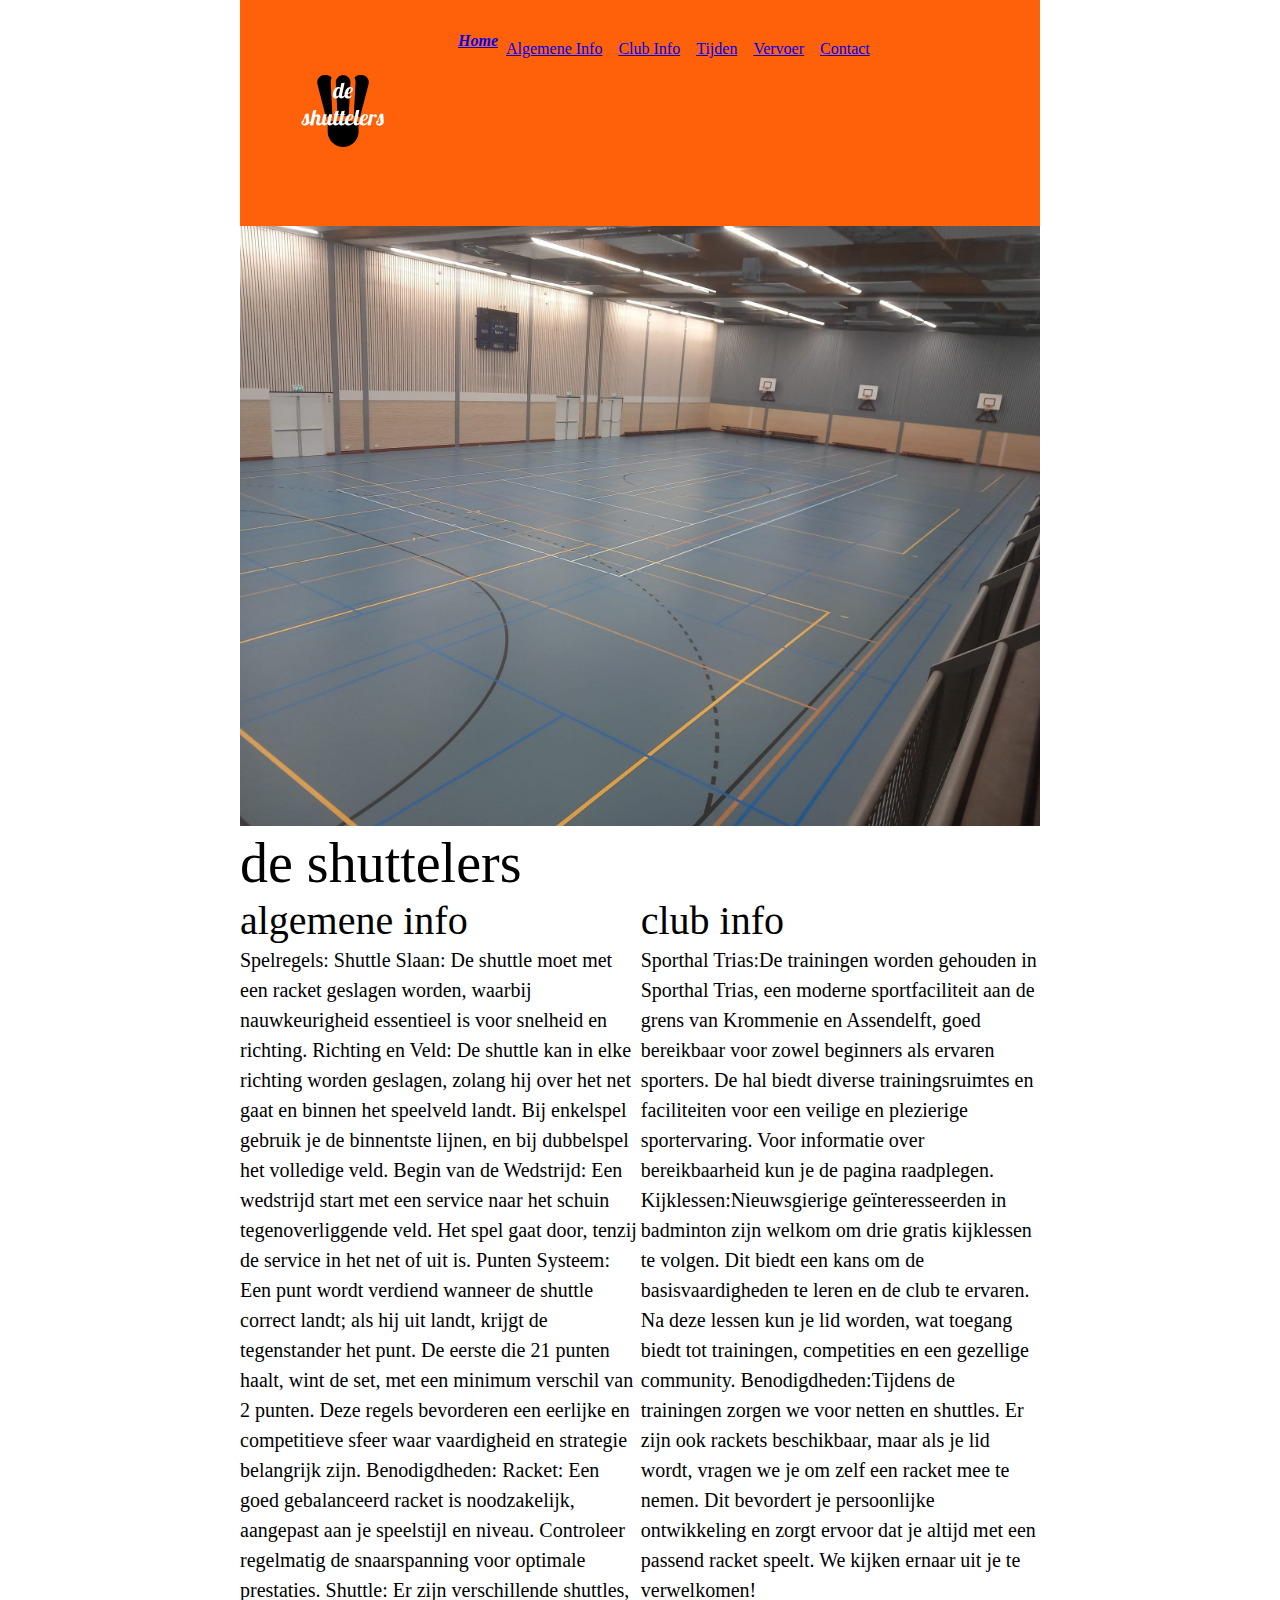
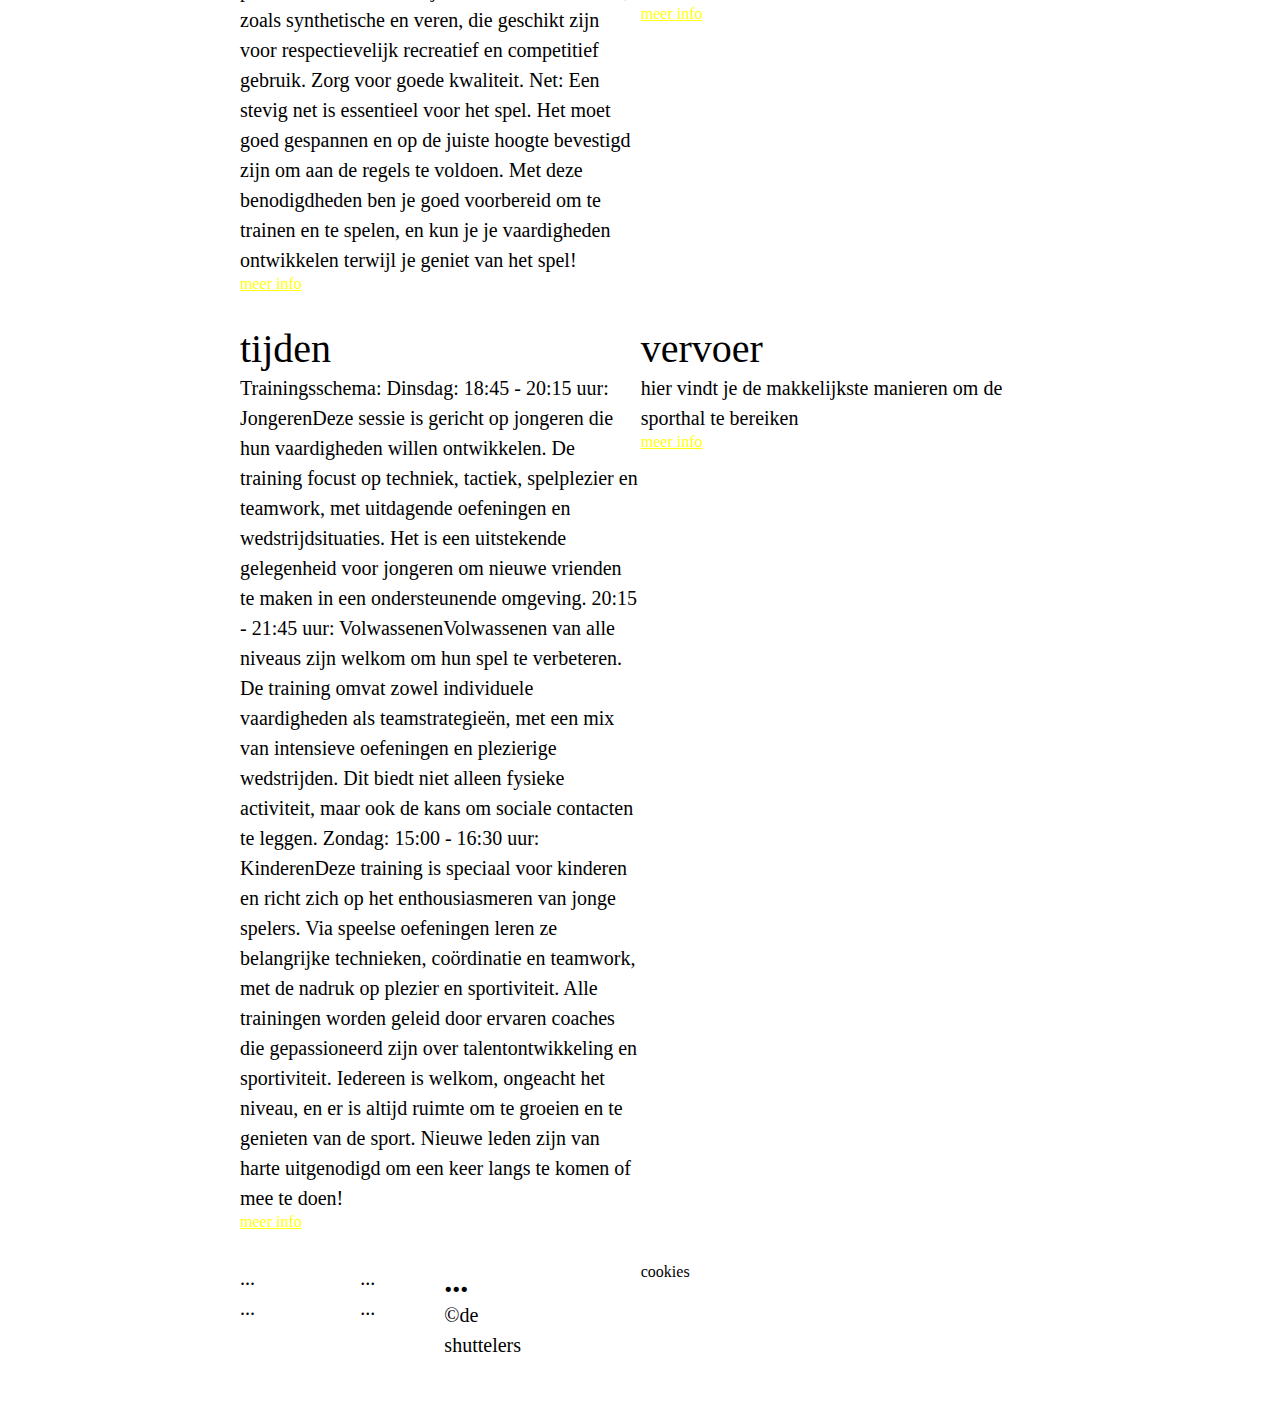
==== commit 3fabaa54: "Update index.html" ====
--- a/index.html
+++ b/index.html
@@ -114,9 +114,9 @@
 Met deze benodigdheden ben je goed voorbereid om te trainen en te spelen, en kun je je vaardigheden ontwikkelen terwijl je geniet van het spel!
     
             </p>
-            <footer>
+            
              <a href="algemene_info.html">meer info</a>
-            </footer>  
+           
         </article>
         <article>
             <a href="#"></a>
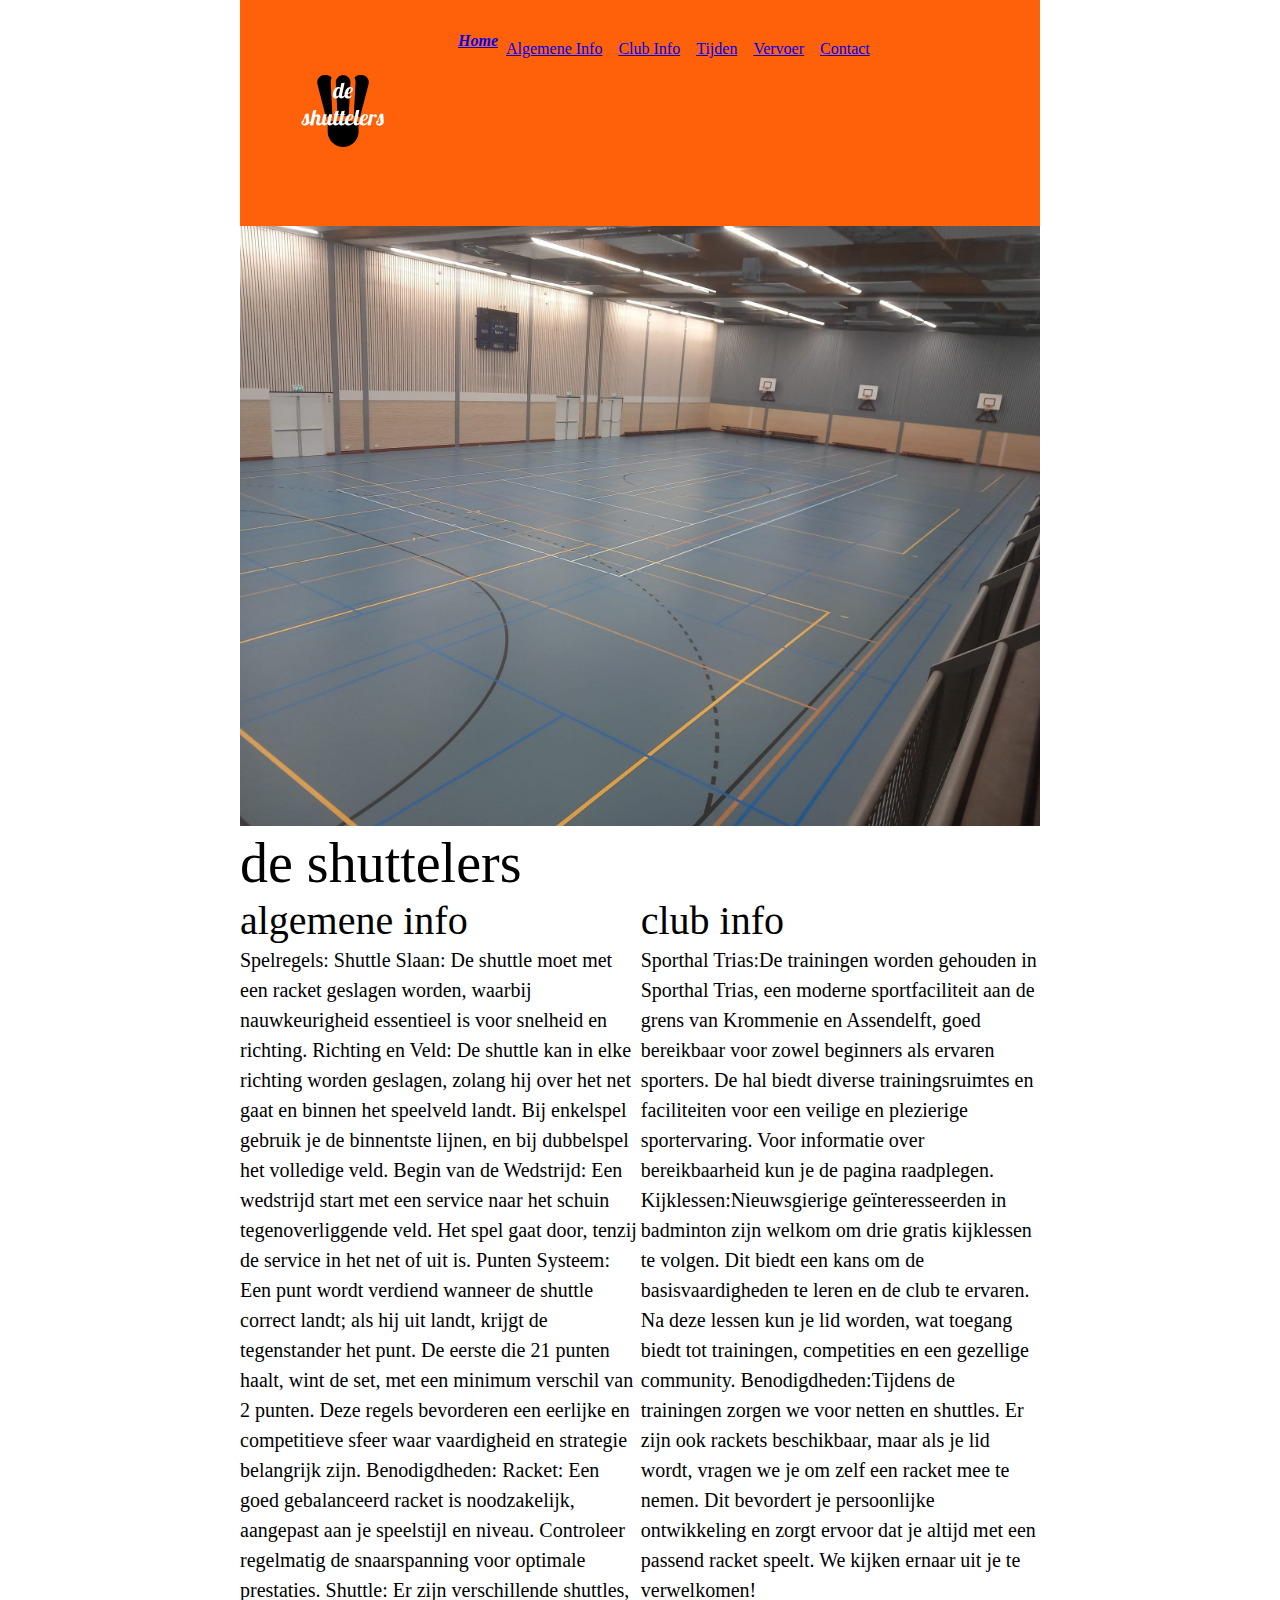
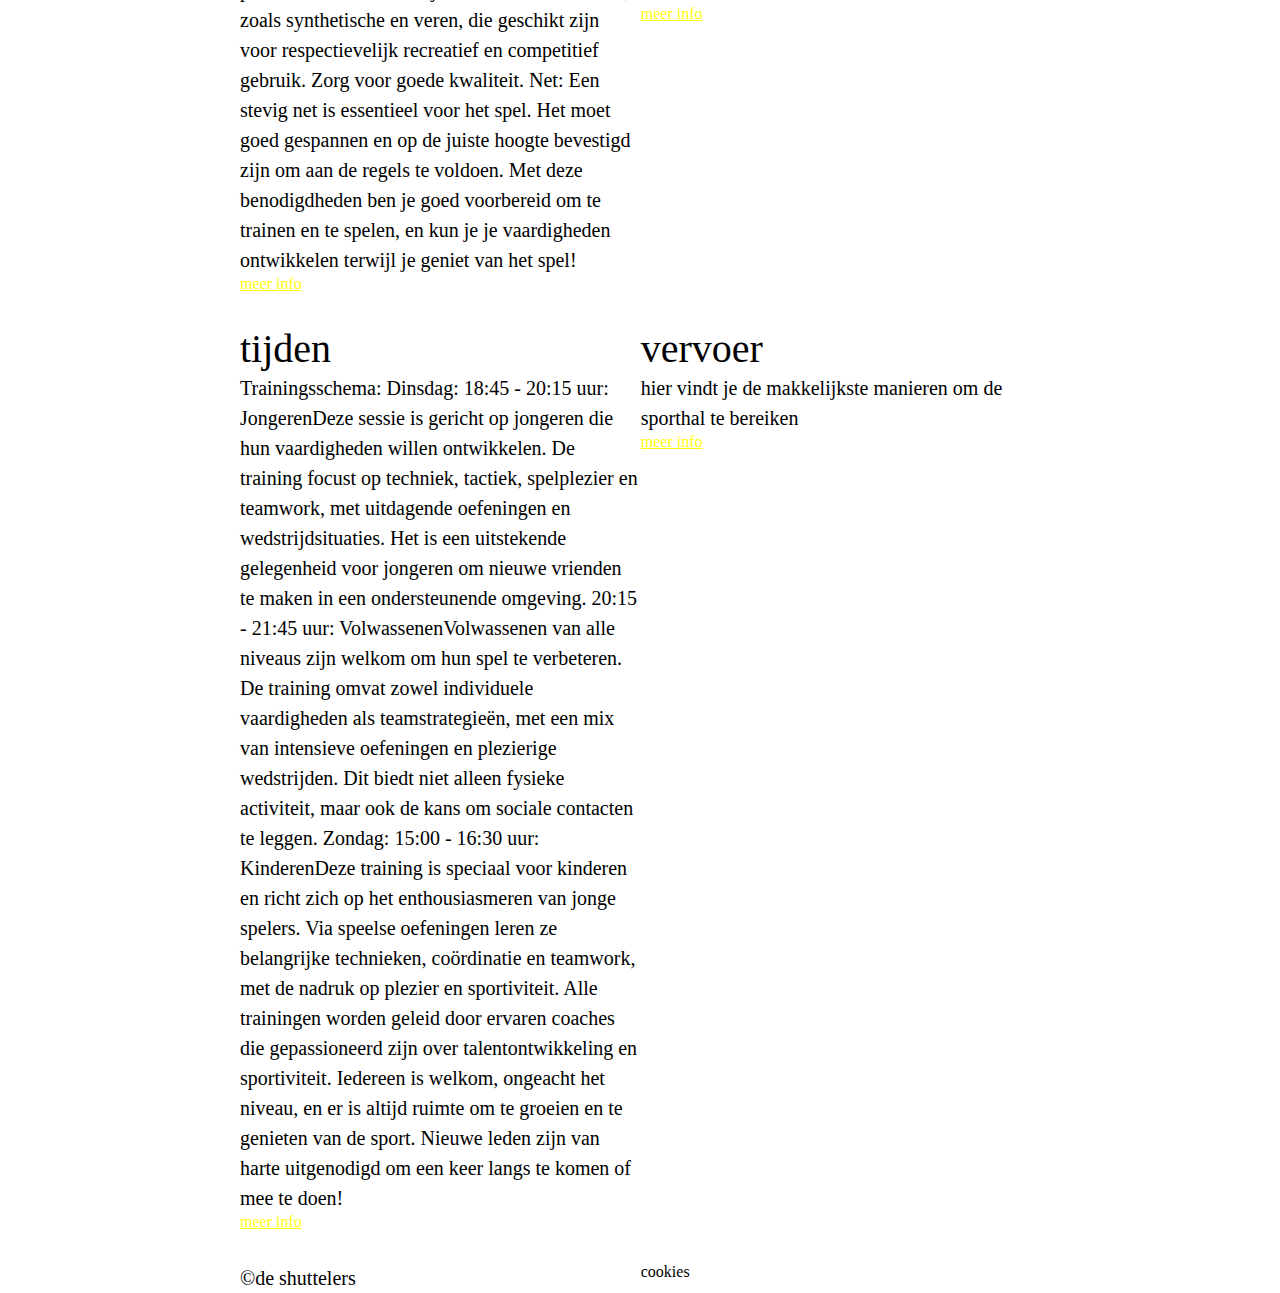
==== commit 8cda71a8: "verbeteringen" ====
--- a/index.html
+++ b/index.html
@@ -183,53 +183,13 @@
         </article>
 
         <footer>
-            <section id="section1">
-                <a href="#"></a>
-                <p>
-                    ...
+            
+               
+            <p>
+                &copy;de shuttelers
 
-                </p>
-                <p>
-                    ...
-
-                </p>
-                <a href="#"></a>
-
-            </section>
-            <section id =section2>
-                <aside>
-                   
-                    <p>
-                        ...
-                    </p>
-                    <p>
-                        ...
-                    </p>
-                    <a href="#"></a>
-                </aside>
-                <article>
-                   
-                    <h1>
-                        ...
-                    </h1>
-                    <p>
-                      &copy;de shuttelers
-                    </p>
-                    <a href="#"></a>
-
-                </article>
-                <section>
-                    <a href="#"></a>
-                    <a href="#"></a>
-                    <a href="#"></a>
-                    <a href="#"></a>
-                    <a href="#"></a>
-                    <a href="#"></a>
-
-                </section>
+            </p>
                
-
-            </section>
         </footer>
         <aside id="cookies">cookies</aside>
         
